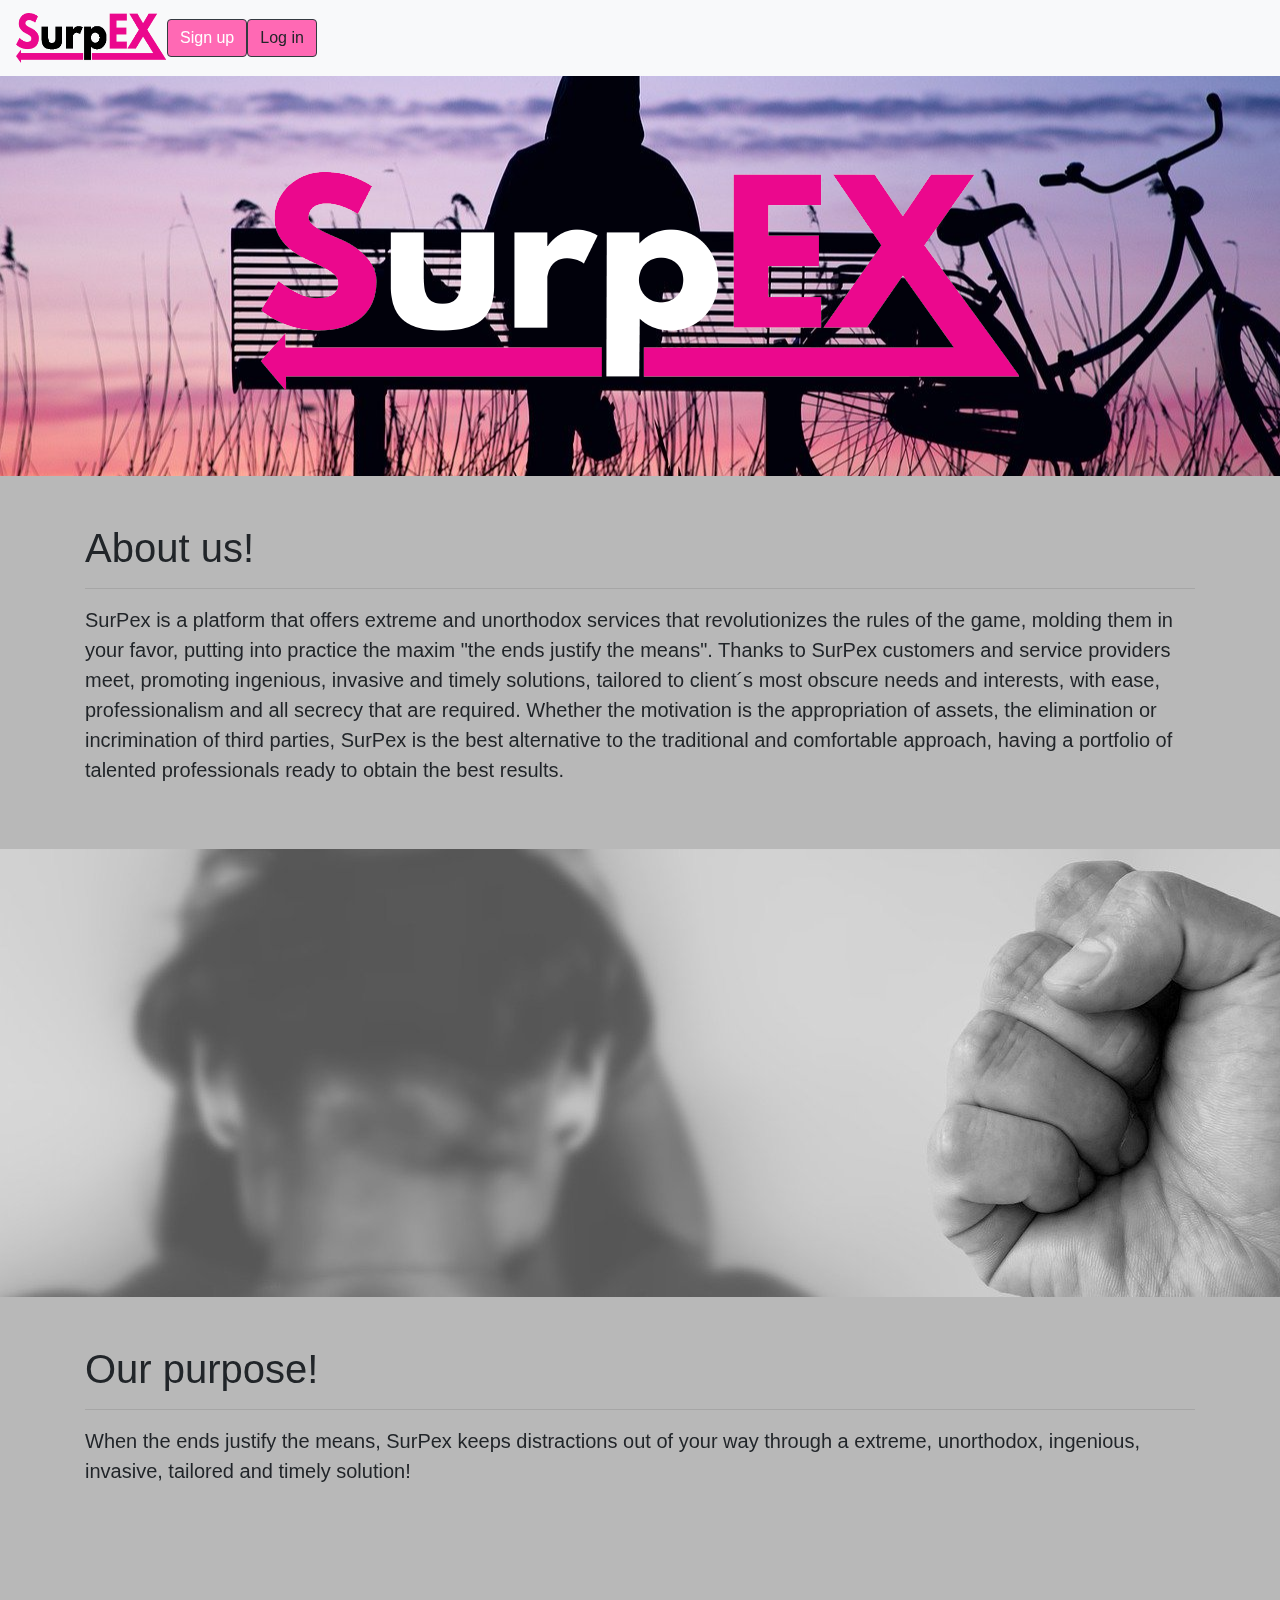
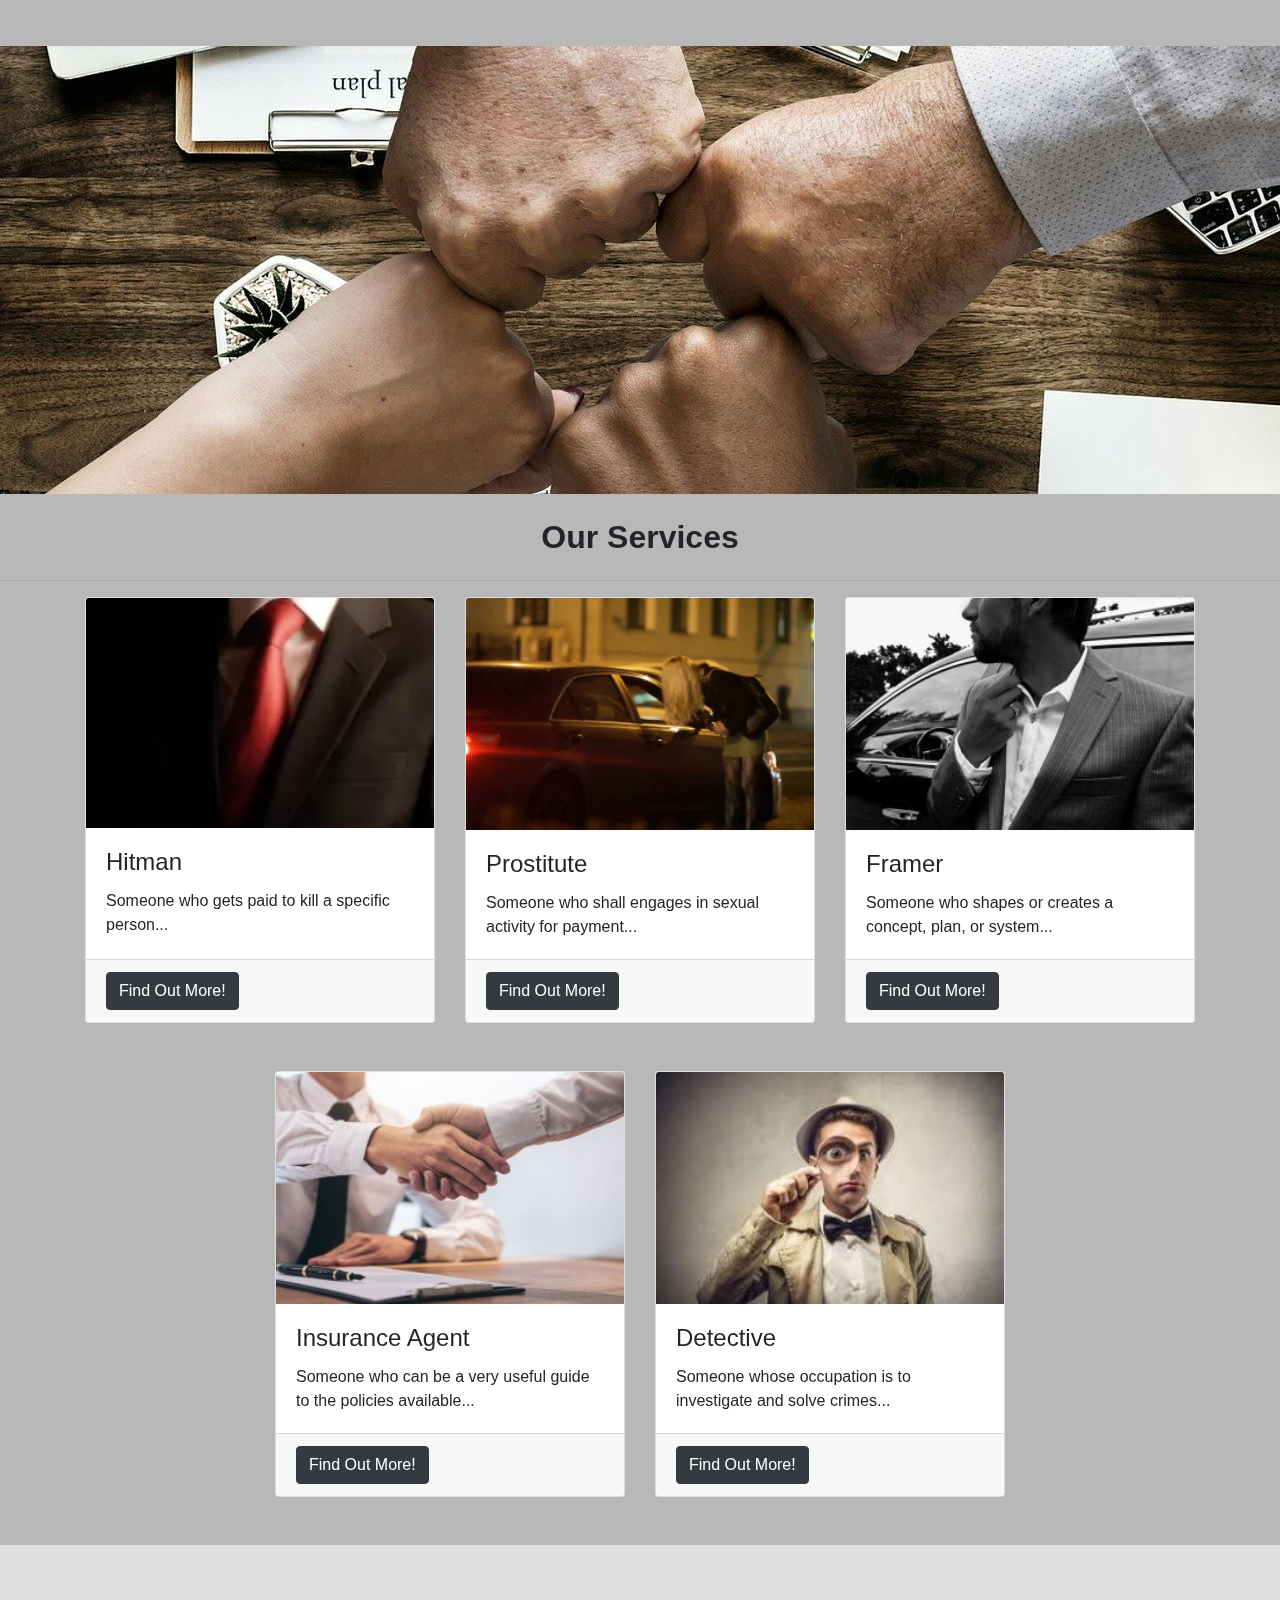
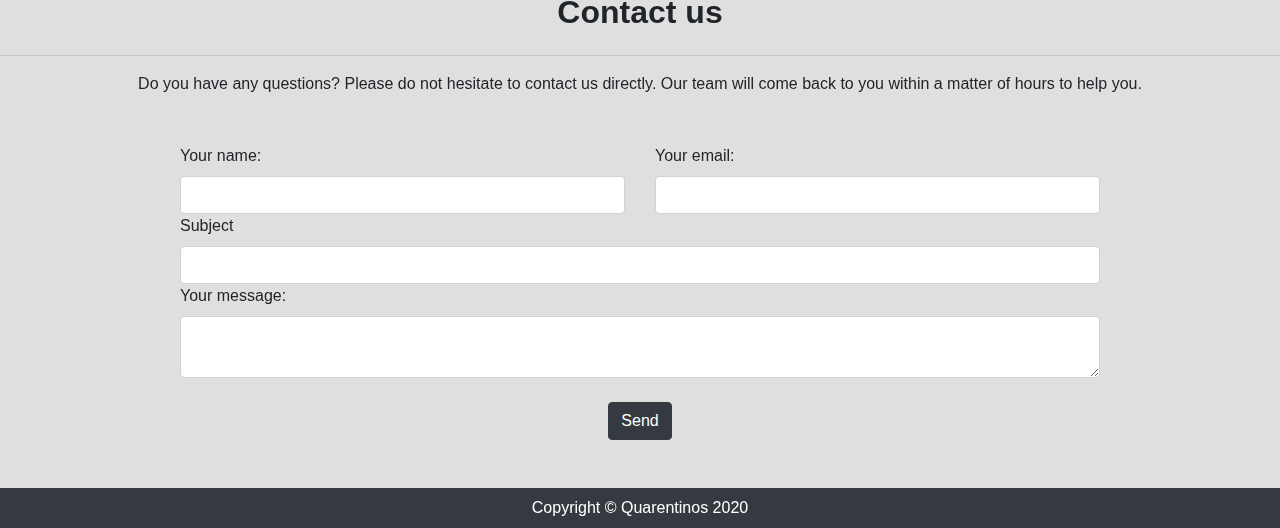
==== src/main/webapp/WEB-INF/templates/index.html @ a9e64e6f "Registration view and thymeleaf implementation" ====
<!DOCTYPE html>
<html lang="en"
      xmlns:th="http://www.thymeleaf.org">

<head>


    <title>SurpEx</title>

    <link rel="stylesheet" href="https://stackpath.bootstrapcdn.com/bootstrap/4.3.1/css/bootstrap.min.css"
          integrity="sha384-ggOyR0iXCbMQv3Xipma34MD+dH/1fQ784/j6cY/iJTQUOhcWr7x9JvoRxT2MZw1T" crossorigin="anonymous">
    <link rel="stylesheet" type="text/css" href="css/style.css" />
    <script src="https://code.jquery.com/jquery-3.3.1.slim.min.js"
            integrity="sha384-q8i/X+965DzO0rT7abK41JStQIAqVgRVzpbzo5smXKp4YfRvH+8abtTE1Pi6jizo"
            crossorigin="anonymous"></script>
    <script src="https://cdnjs.cloudflare.com/ajax/libs/popper.js/1.14.7/umd/popper.min.js"
            integrity="sha384-UO2eT0CpHqdSJQ6hJty5KVphtPhzWj9WO1clHTMGa3JDZwrnQq4sF86dIHNDz0W1"
            crossorigin="anonymous"></script>
    <script src="https://stackpath.bootstrapcdn.com/bootstrap/4.3.1/js/bootstrap.min.js"
            integrity="sha384-JjSmVgyd0p3pXB1rRibZUAYoIIy6OrQ6VrjIEaFf/nJGzIxFDsf4x0xIM+B07jRM"
            crossorigin="anonymous"></script>
</head>

<body>

    <!--Music-->
    <audio id="music" autoplay="true" loop="true">
        <source src="resources/musica.mp3" type="audio/mpeg">
    </audio>

    <video autoplay muted loop id="myVideo">
        <source src="resources/index.mp4" type="video/mp4">
    </video>
    <!--Nav bar-->
    <nav class="navbar navbar-expand-lg navbar-light bg-light static-top">
        <a class="navbar-brand" href="#">
            <img src="resources/logo_nav_black.png" alt="logo_nav" width="150px" height="50px">
        </a>
        <div class="row justify-content-right ">
            <ul class="navbar-nav ml-auto">
                <li class="nav-item">
                    <button class="btn btn-dark" type="submit" style="background-color: hotpink;" th:href="@{${signUpUrl}+'register'}">Sign up</button>
                </li>
                <li class="nav-item">
                    <a class="btn btn-dark" type="submit" style="background-color: hotpink;" th:href="@{${url}+'login'}" >Log in</a>
                </li>
            </ul>
        </div>
    </nav>

    <!--Head 01-->
    <header class="py-5 bg-image-full" style="background-image: url('resources/h1bg.jpg'); background-position: 50%;">
        <br><br>
        <img class="img-fluid d-block mx-auto" src="resources/logo_head.png" alt="">
    </header>
    <section class="py-5" style="height: -500px;">
        <div class="container">
            <h1>About us!</h1>
            <hr>
            <p class="lead"> SurPex is a platform that offers extreme and unorthodox services that revolutionizes the
                rules of the
                game, molding them in your favor, putting into practice the maxim "the ends justify the means".
                Thanks to SurPex customers and service providers meet, promoting ingenious, invasive and timely
                solutions, tailored to client´s most obscure needs and interests, with ease, professionalism and all
                secrecy that are required.
                Whether the motivation is the appropriation of assets, the elimination or incrimination of third
                parties, SurPex is the best alternative to the traditional and comfortable approach, having a portfolio
                of talented professionals ready to obtain the best results.
            </p>
        </div>
    </section>

    <!--Head 02-->
    <section class="py-4 bg-image-full" style="background-image: url('resources/h2bg.jpg'); background-position: 50%;">

        <div style="height: 400px;"></div>
    </section>
    <section class="py-5" style="height: -500px;">
        <div class="container">
            <h1>Our purpose!</h1>
            <hr>
            <p class="lead">
                When the ends justify the means, SurPex keeps distractions out of your way through a extreme,
                unorthodox, ingenious, invasive, tailored and timely solution!
            </p>
            <br><br><br><br>
        </div>
    </section>
    <section class="py-4 bg-image-full" style="background-image: url('resources/h3bg.jpg'); background-position: 50%;">
        <div style="height: 400px;"></div>
    </section>

    <!--Services Roles-->
    <h2 class="h1-responsive font-weight-bold text-center my-4">Our Services</h2>
    <hr>
    <div class="container">
        <div class="row justify-content-center">
            <div class="col-md-4 mb-5">
                <div class="card h-100">
                    <img class="card-img-top" src="resources/card_hitman.webp" alt="">
                    <div class="card-body">
                        <h4 class="card-title">Hitman</h4>
                        <p class="card-text">Someone who gets paid to kill a specific person...</p>
                    </div>
                    <div class="card-footer">
                        <a href="#" class="btn btn-dark">Find Out More!</a>
                    </div>
                </div>
            </div>
            <div class="col-md-4 mb-5">
                <div class="card h-100">
                    <img class="card-img-top" src="resources/card_prostitue.png" alt="">
                    <div class="card-body">
                        <h4 class="card-title">Prostitute</h4>
                        <p class="card-text">Someone who shall engages in sexual activity for
                            payment...</p>
                    </div>
                    <div class="card-footer">
                        <a href="#" class="btn btn-dark">Find Out More!</a>
                    </div>
                </div>
            </div>
            <div class="col-md-4 mb-5">
                <div class="card h-100">
                    <img class="card-img-top" src="resources/card_framer.jpg" alt="">
                    <div class="card-body">
                        <h4 class="card-title">Framer</h4>
                        <p class="card-text">Someone who shapes or creates a concept, plan, or system...</p>
                    </div>
                    <div class="card-footer">
                        <a href="#" class="btn btn-dark">Find Out More!</a>
                    </div>
                </div>
            </div>
            <div class="col-md-4 mb-5">
                <div class="card h-100">
                    <img class="card-img-top" src="resources/card_insurance.jpg" alt="">
                    <div class="card-body">
                        <h4 class="card-title">Insurance Agent</h4>
                        <p class="card-text">Someone who can be a very useful guide to the policies available...</p>
                    </div>
                    <div class="card-footer">
                        <a href="#" class="btn btn-dark">Find Out More!</a>
                    </div>
                </div>
            </div>
            <div class="col-md-4 mb-5">
                <div class="card h-100">
                    <img class="card-img-top" src="resources/card_detective.jpg" alt="">
                    <div class="card-body">
                        <h4 class="card-title">Detective</h4>
                        <p class="card-text">Someone whose occupation is to investigate and solve crimes...</p>
                    </div>
                    <div class="card-footer">
                        <a href="#" class="btn btn-dark">Find Out More!</a>
                    </div>
                </div>
            </div>
        </div>
    </div>

    <!--Contact us-->
    </section>

    <section class="py-4 bg-image-full" style="background-color: rgba(255, 255, 255, 0.550);">
        <section class="mb-4">
            <h2 class="h1-responsive font-weight-bold text-center my-4">Contact us</h2>
            <hr>
            <p class="text-center w-responsive mx-auto mb-5">Do you have any questions? Please do not hesitate to
                contact us directly. Our team will come back to you within
                a matter of hours to help you.</p>
        </section>

        <div class="container">
            <div class="row justify-content-center">
                <div class="col-md-10 mb-md-0 mb-5">
                    <form id="contact-form" name="contact-form" action="mail.php" method="POST">
                        <div class="row">
                            <div class="col-md-6">
                                <div class="md-form mb-0">
                                    <label for="name" class="">Your name:</label>
                                    <input type="text" id="name" name="name" class="form-control">
                                </div>
                            </div>
                            <div class="col-md-6">
                                <div class="md-form mb-0">
                                    <label for="email" class="">Your email:</label>
                                    <input type="text" id="email" name="email" class="form-control">
                                </div>
                            </div>
                        </div>
                        <div class="row">
                            <div class="col-md-12">
                                <div class="md-form mb-0">
                                    <label for="subject" class="">Subject</label>
                                    <input type="text" id="subject" name="subject" class="form-control">
                                </div>
                            </div>
                        </div>
                        <div class="row">
                            <div class="col-md-12">
                                <div class="md-form">
                                    <label for="message">Your message:</label>
                                    <textarea type="text" id="message" name="message" rows="2"
                                        class="form-control md-textarea"></textarea>
                                </div>
                            </div>
                        </div>
                    </form>
                    <br>
                    <div class="text-center text-md-center">
                        <a class="btn btn-dark" style="color:white;"
                            onclick="document.getElementById('contact-form').submit();">Send</a>
                    </div>
                    <div class="status"></div>
                    <br>
                </div>
            </div>
        </div>
    </section>

    <!--Copyright footer -->
    <footer class="py-2 bg-dark">
        <div class="container">
            <p class="m-0 text-center" style="color: white;">Copyright &copy; Quarentinos 2020</p>
        </div>
    </footer>

    <!--JS Scripts Dependencies-->
    <script src="js/music.js"></script>
    <script src="https://code.jquery.com/jquery-3.4.1.js"></script>
    <script src="js/bg.js"></script>
</body>

</html>
---- src/main/webapp/WEB-INF/templates/css/style.css ----
#myVideo {
    position: fixed;
    right: 0;
    bottom: 0;
    min-width: 100%;
    min-height: 100%;
    z-index: -100;
}



body,
html {
 
  background: rgba(0, 0, 0, 0.150) !important;
}

header {
    position: relative;
    background-color: rgba(0, 0, 0, 0.725);
    height: 100px;
    min-height: 25rem;
    width: 100%;
    overflow: hidden;
  }
     
  header .overlay {
    position: absolute;
    top: 0;
    left: 0;
    height: 100%;
    width: 100%;
    background-color: black;
    opacity: 0.5;
    z-index: 1;
  }
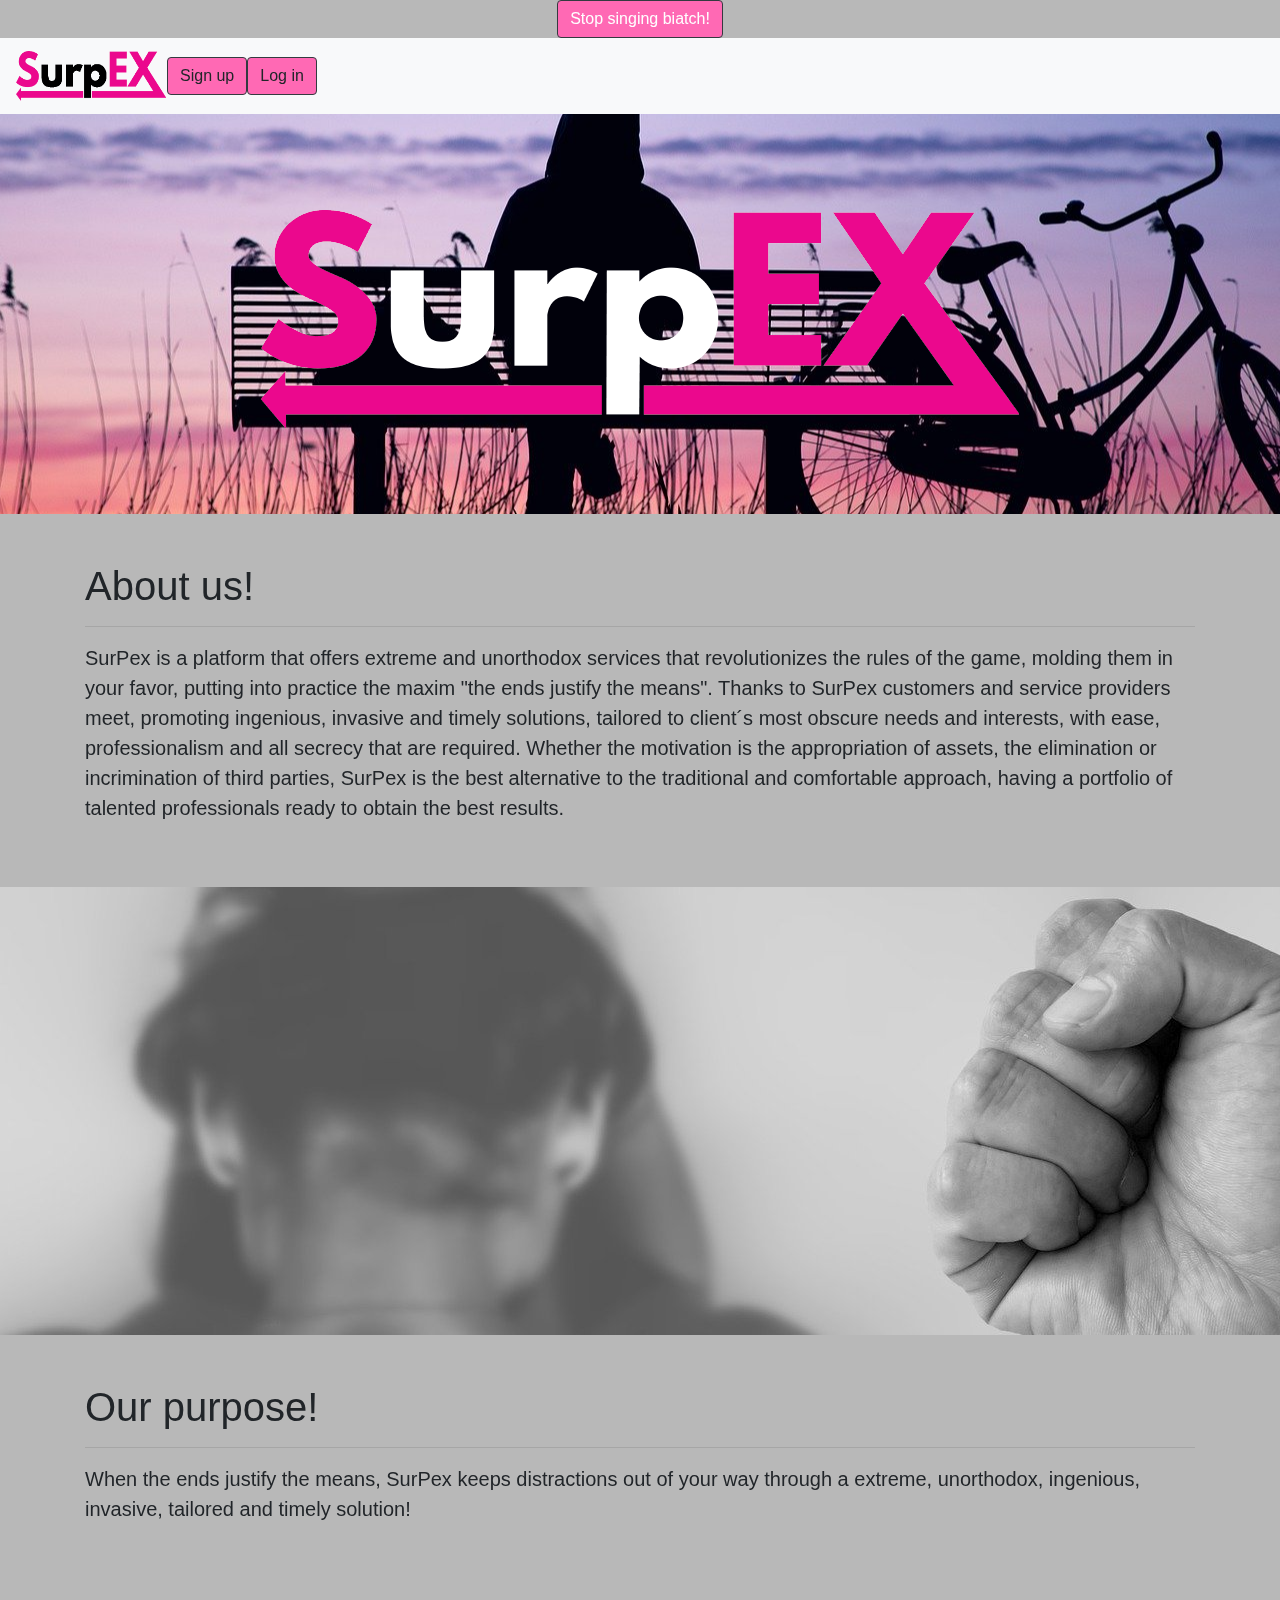
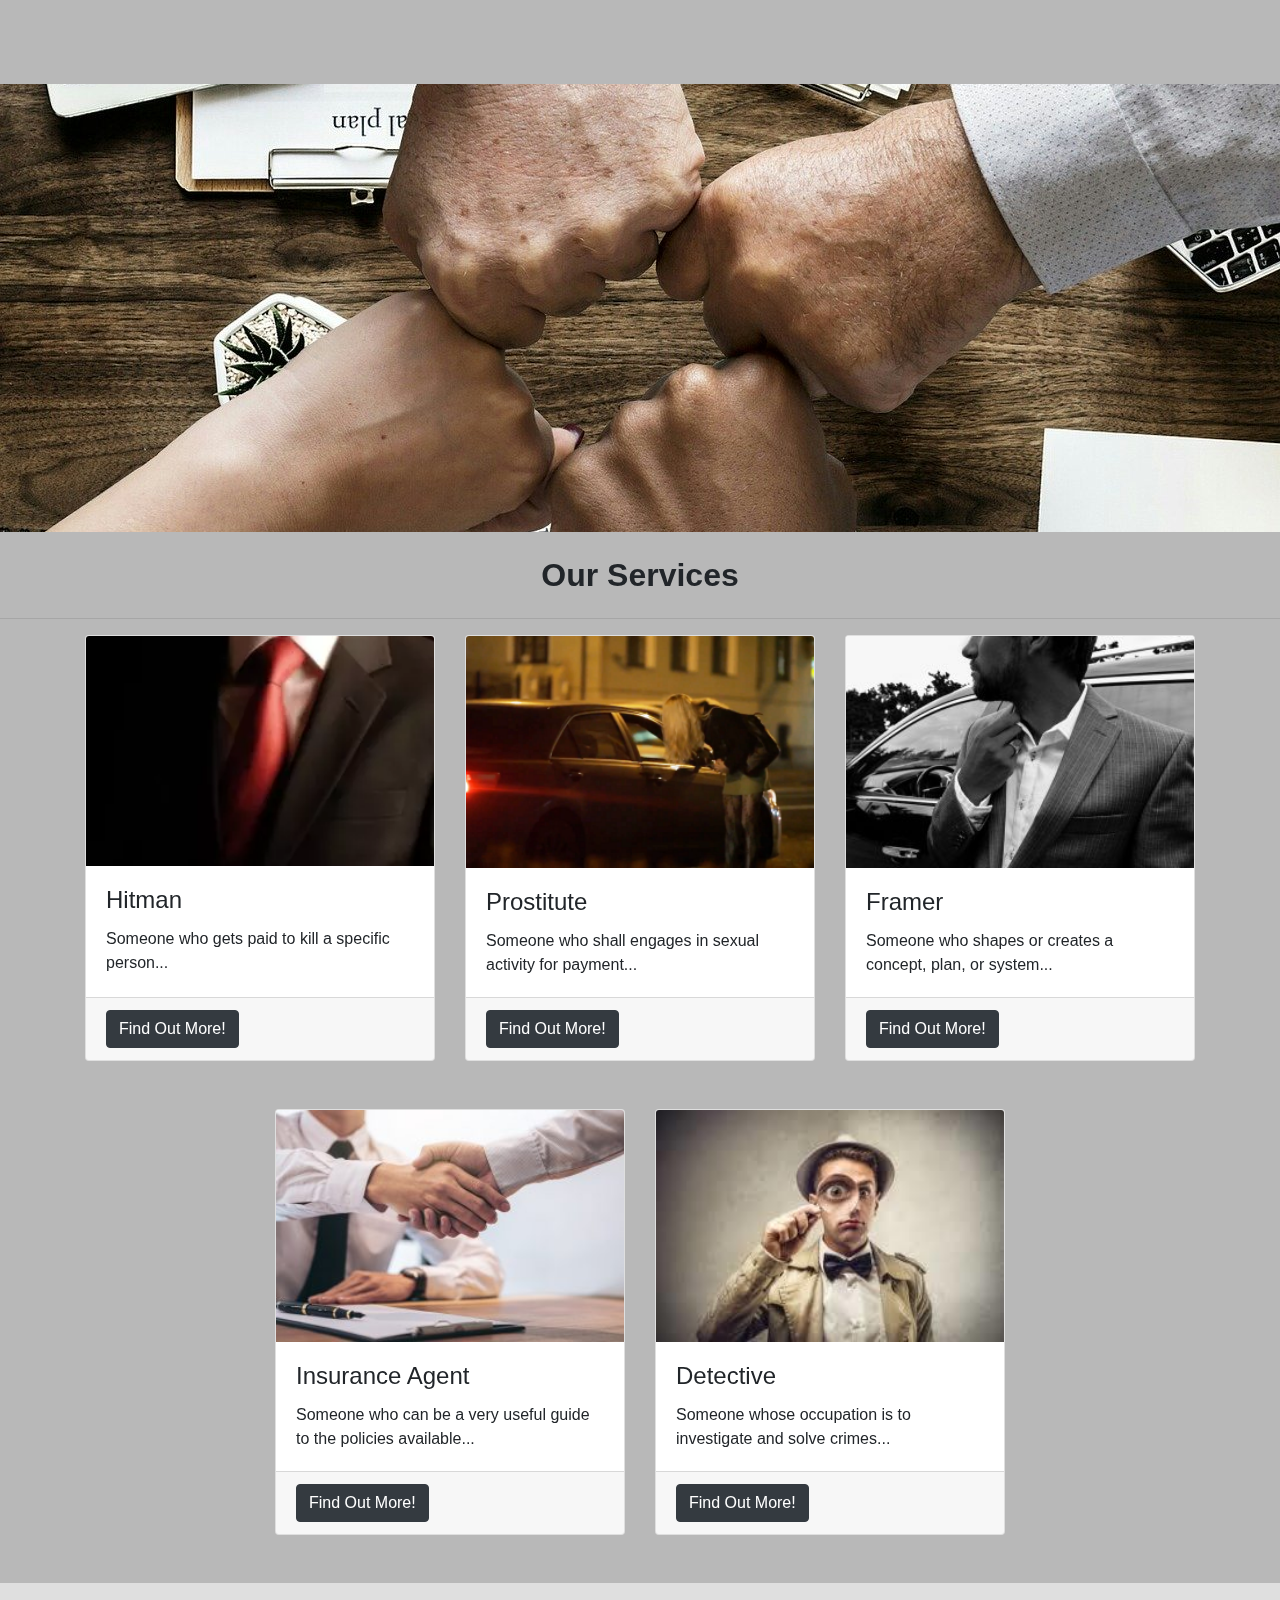
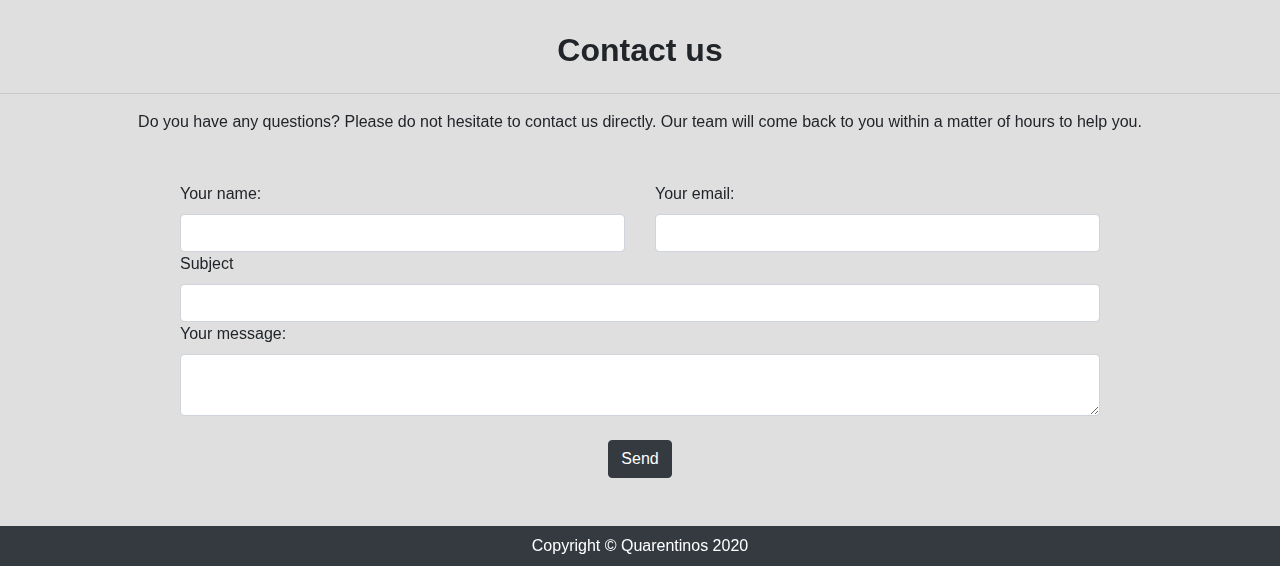
==== commit 6dcf1fbf: "credentials authenticathion implemented and tested" ====
--- a/src/main/webapp/WEB-INF/templates/index.html
+++ b/src/main/webapp/WEB-INF/templates/index.html
@@ -27,6 +27,10 @@
     <audio id="music" autoplay="true" loop="true">
         <source src="resources/musica.mp3" type="audio/mpeg">
     </audio>
+    <div class="d-flex justify-content-center">
+        <a href="#" class="btn btn-dark" onClick="togglePlay()" style="background-color: hotpink;">Stop singing
+            biatch!</a>
+    </div>
 
     <video autoplay muted loop id="myVideo">
         <source src="resources/index.mp4" type="video/mp4">
@@ -39,7 +43,7 @@
         <div class="row justify-content-right ">
             <ul class="navbar-nav ml-auto">
                 <li class="nav-item">
-                    <button class="btn btn-dark" type="submit" style="background-color: hotpink;" th:href="@{${signUpUrl}+'register'}">Sign up</button>
+                    <a class="btn btn-dark" type="submit" style="background-color: hotpink;" th:href="@{${signUpUrl}+'register'}">Sign up</a>
                 </li>
                 <li class="nav-item">
                     <a class="btn btn-dark" type="submit" style="background-color: hotpink;" th:href="@{${url}+'login'}" >Log in</a>
@@ -227,6 +231,7 @@
     </footer>
 
     <!--JS Scripts Dependencies-->
+    <script src="js/music_button.js"></script>
     <script src="js/music.js"></script>
     <script src="https://code.jquery.com/jquery-3.4.1.js"></script>
     <script src="js/bg.js"></script>
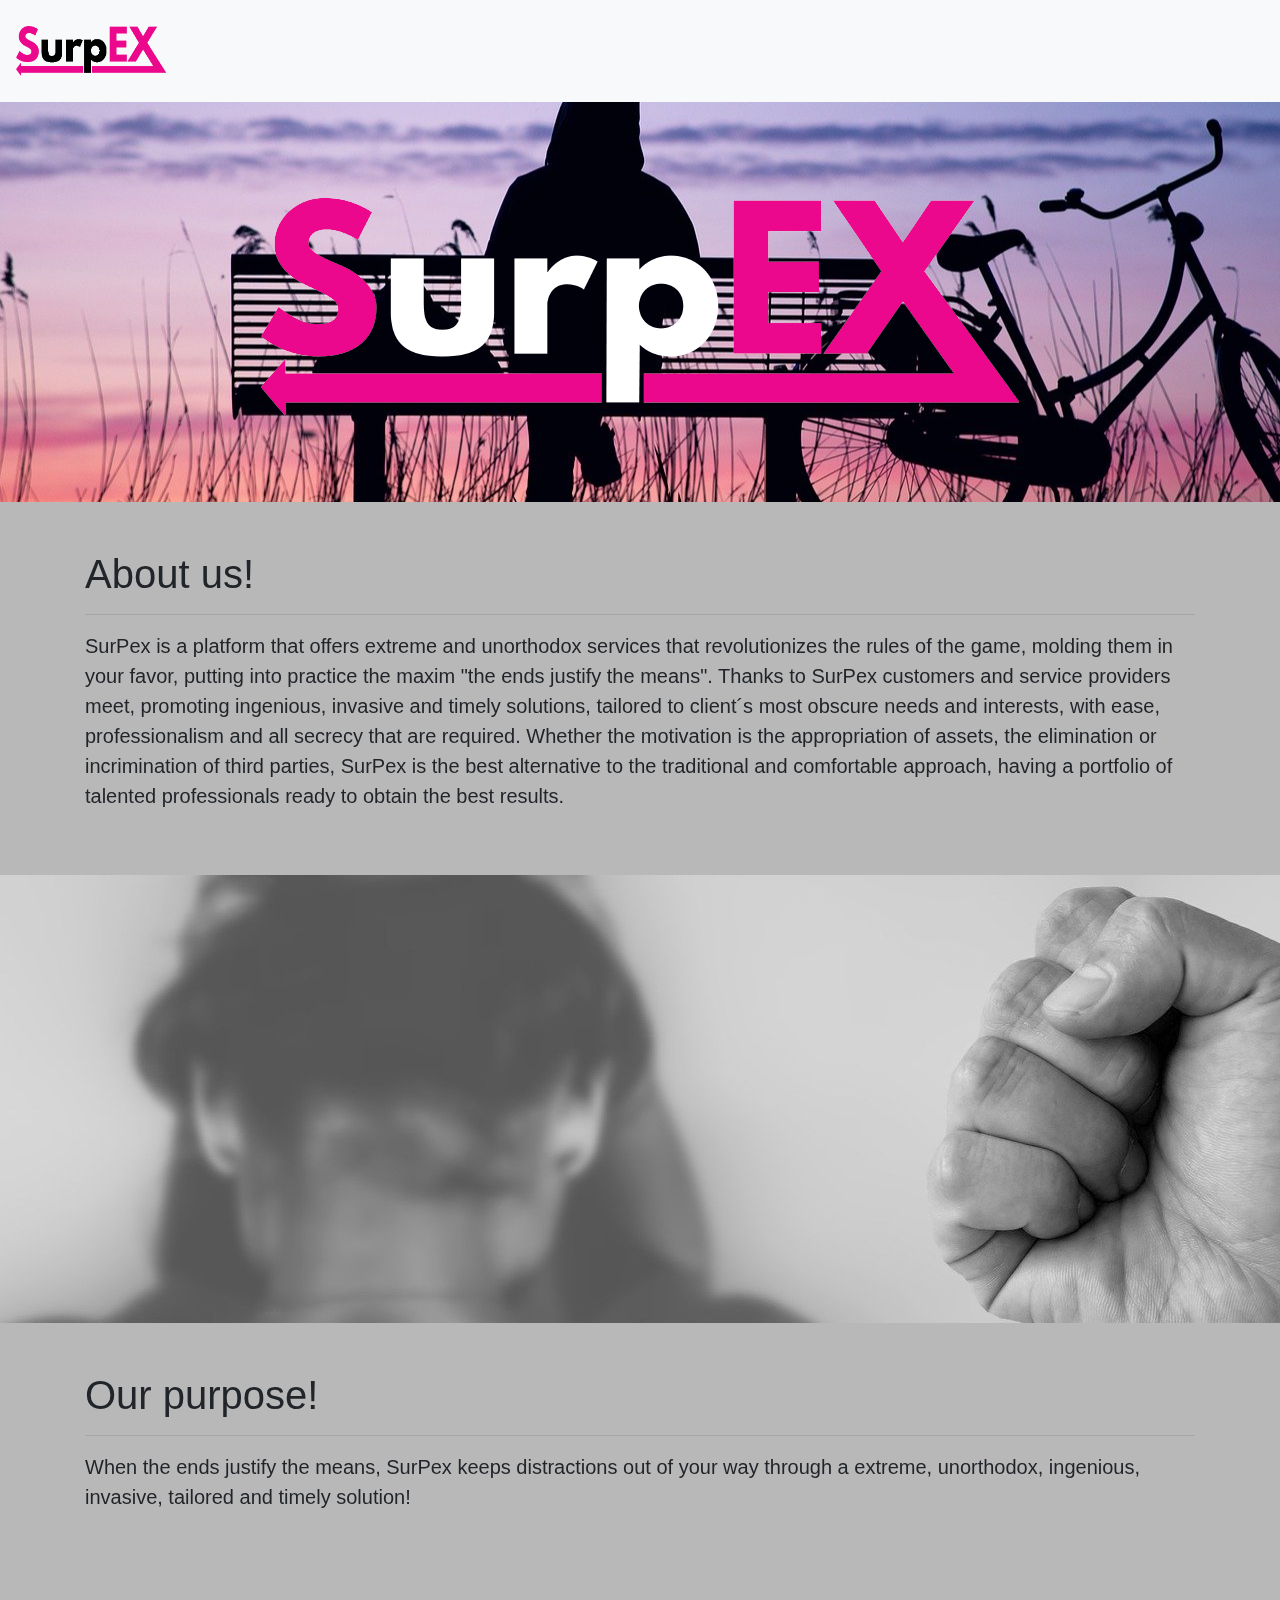
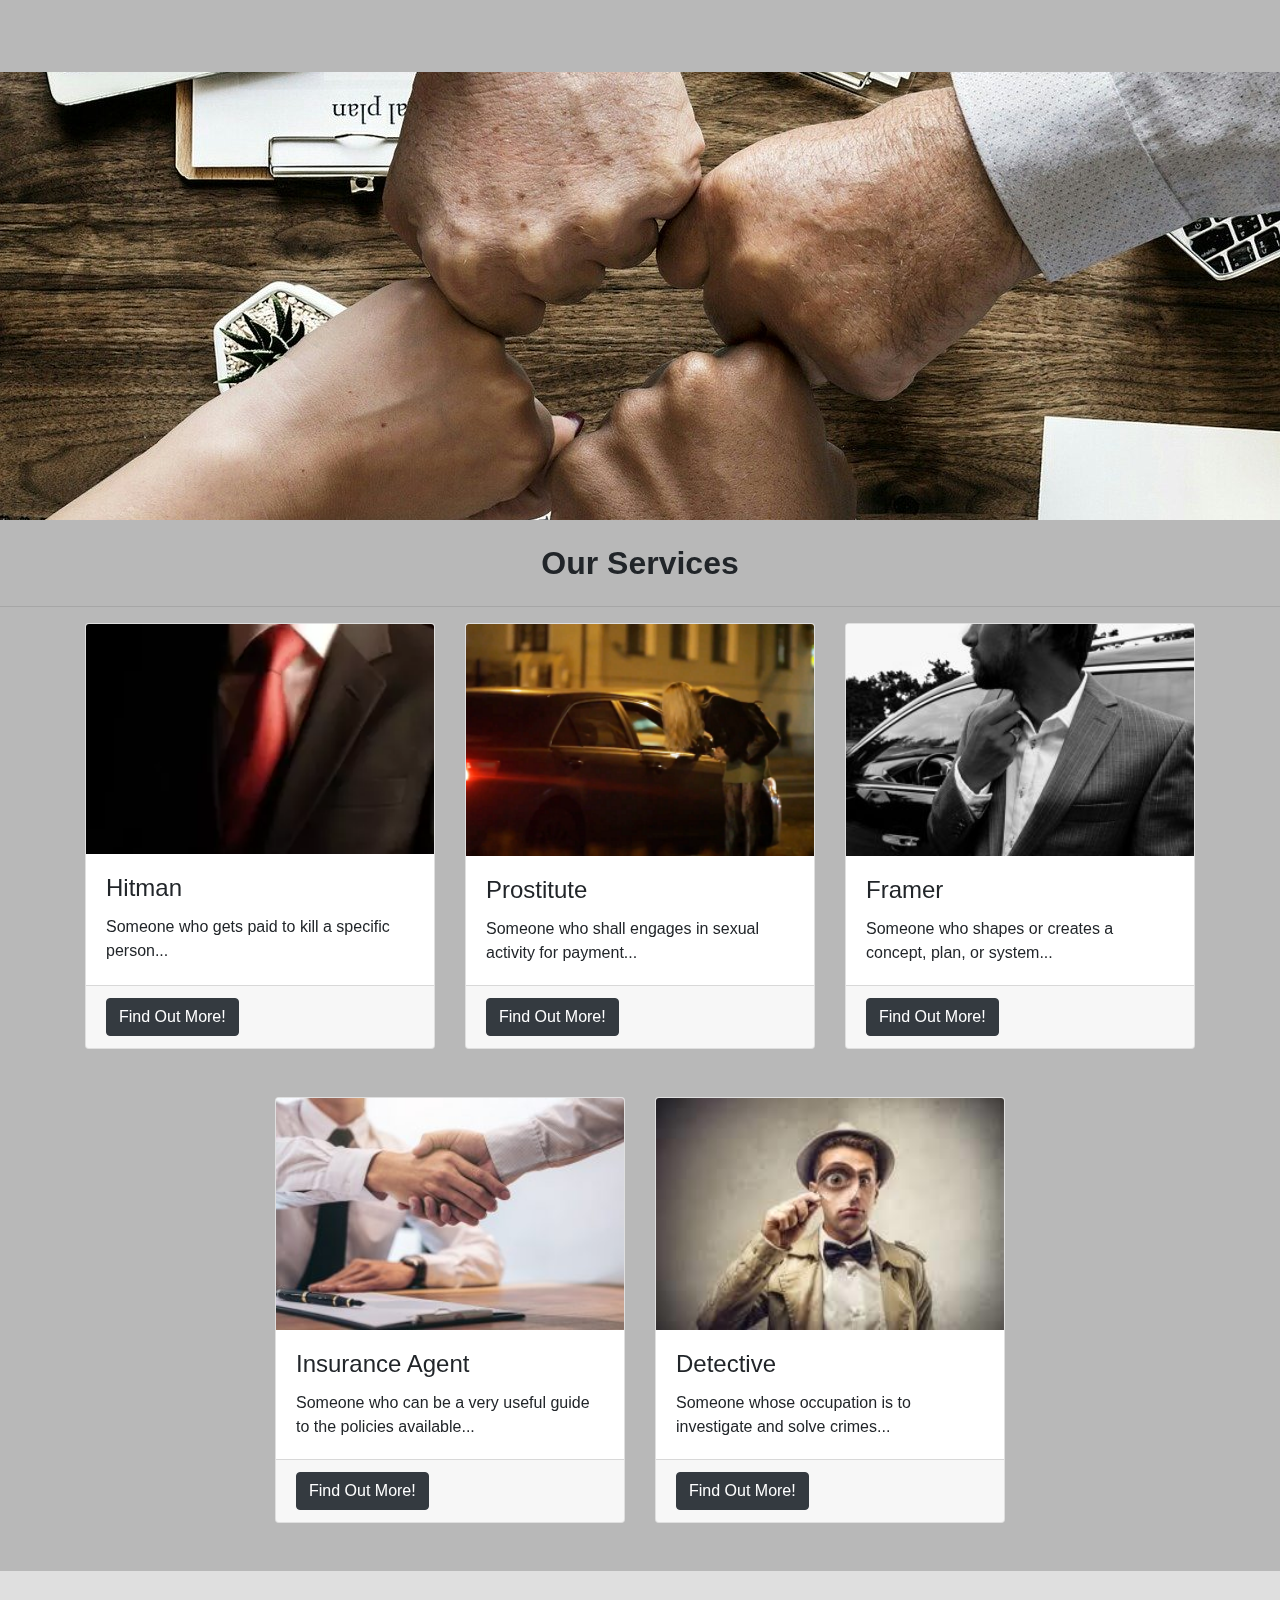
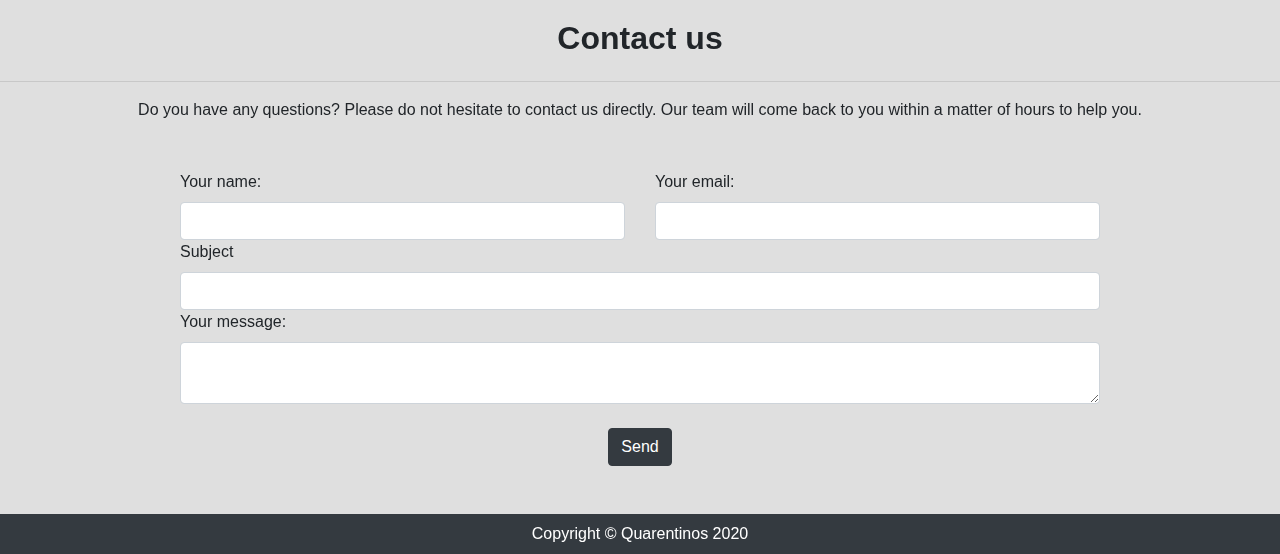
==== commit 113769bf: "buttons allignment and minor changes in colors contrast" ====
--- a/src/main/webapp/WEB-INF/templates/index.html
+++ b/src/main/webapp/WEB-INF/templates/index.html
@@ -9,7 +9,7 @@
 
     <link rel="stylesheet" href="https://stackpath.bootstrapcdn.com/bootstrap/4.3.1/css/bootstrap.min.css"
           integrity="sha384-ggOyR0iXCbMQv3Xipma34MD+dH/1fQ784/j6cY/iJTQUOhcWr7x9JvoRxT2MZw1T" crossorigin="anonymous">
-    <link rel="stylesheet" type="text/css" href="css/style.css" />
+    <link rel="stylesheet" type="text/css" href="css/style.css"/>
     <script src="https://code.jquery.com/jquery-3.3.1.slim.min.js"
             integrity="sha384-q8i/X+965DzO0rT7abK41JStQIAqVgRVzpbzo5smXKp4YfRvH+8abtTE1Pi6jizo"
             crossorigin="anonymous"></script>
@@ -23,218 +23,233 @@
 
 <body>
 
-    <!--Music-->
-    <audio id="music" autoplay="true" loop="true">
-        <source src="resources/musica.mp3" type="audio/mpeg">
-    </audio>
-    <div class="d-flex justify-content-center">
-        <a href="#" class="btn btn-dark" onClick="togglePlay()" style="background-color: hotpink;">Stop singing
-            biatch!</a>
-    </div>
-
-    <video autoplay muted loop id="myVideo">
-        <source src="resources/index.mp4" type="video/mp4">
-    </video>
-    <!--Nav bar-->
-    <nav class="navbar navbar-expand-lg navbar-light bg-light static-top">
-        <a class="navbar-brand" href="#">
-            <img src="resources/logo_nav_black.png" alt="logo_nav" width="150px" height="50px">
-        </a>
-        <div class="row justify-content-right ">
+<!--Music-->
+<audio id="music" autoplay="true" loop="true">
+    <source src="resources/musica.mp3" type="audio/mpeg">
+</audio>
+
+
+<video autoplay muted loop id="myVideo">
+    <source src="resources/index.mp4" type="video/mp4">
+</video>
+<!--Nav bar-->
+<nav class="navbar navbar-expand-lg navbar-light bg-light static-top">
+
+
+    <a class="navbar-brand" href="#">
+        <img src="resources/logo_nav_black.png" alt="logo_nav" width="150px" height="50px">
+    </a>
+    <div class="d-flex justify-content-left ">
+        <div>
             <ul class="navbar-nav ml-auto">
                 <li class="nav-item">
-                    <a class="btn btn-dark" type="submit" style="background-color: hotpink;" th:href="@{${signUpUrl}+'register'}">Sign up</a>
-                </li>
-                <li class="nav-item">
-                    <a class="btn btn-dark" type="submit" style="background-color: hotpink;" th:href="@{${url}+'login'}" >Log in</a>
+                    <a class="btn btn-dark" style="margin-left:1375px; margin-right: 10px" type="submit"
+                       th:href="@{${signUpUrl}+'register'}">Sign up</a>
                 </li>
             </ul>
         </div>
-    </nav>
-
-    <!--Head 01-->
-    <header class="py-5 bg-image-full" style="background-image: url('resources/h1bg.jpg'); background-position: 50%;">
-        <br><br>
-        <img class="img-fluid d-block mx-auto" src="resources/logo_head.png" alt="">
-    </header>
-    <section class="py-5" style="height: -500px;">
-        <div class="container">
-            <h1>About us!</h1>
-            <hr>
-            <p class="lead"> SurPex is a platform that offers extreme and unorthodox services that revolutionizes the
-                rules of the
-                game, molding them in your favor, putting into practice the maxim "the ends justify the means".
-                Thanks to SurPex customers and service providers meet, promoting ingenious, invasive and timely
-                solutions, tailored to client´s most obscure needs and interests, with ease, professionalism and all
-                secrecy that are required.
-                Whether the motivation is the appropriation of assets, the elimination or incrimination of third
-                parties, SurPex is the best alternative to the traditional and comfortable approach, having a portfolio
-                of talented professionals ready to obtain the best results.
-            </p>
-        </div>
+        <div>
+            <ul class="navbar-nav ml-auto">
+                <li class="nav-item">
+                    <a class="btn btn-dark" type="submit" style="margin-right: 10px" th:href="@{${url}+'login'}">Log in</a>
+                </li>
+            </ul>
+        </div>
+        <div>
+            <ul class="navbar-nav ml-auto">
+                <li class="nav-item">
+                    <a href="#" class="btn btn-dark" onClick="togglePlay()">Stop singing
+                        biatch!</a>
+                </li>
+            </ul>
+        </div>
+
+    </div>
+</nav>
+
+<!--Head 01-->
+<header class="py-5 bg-image-full" style="background-image: url('resources/h1bg.jpg'); background-position: 50%;">
+    <br><br>
+    <img class="img-fluid d-block mx-auto" src="resources/logo_head.png" alt="">
+</header>
+<section class="py-5" style="height: -500px;">
+    <div class="container">
+        <h1>About us!</h1>
+        <hr>
+        <p class="lead"> SurPex is a platform that offers extreme and unorthodox services that revolutionizes the
+            rules of the
+            game, molding them in your favor, putting into practice the maxim "the ends justify the means".
+            Thanks to SurPex customers and service providers meet, promoting ingenious, invasive and timely
+            solutions, tailored to client´s most obscure needs and interests, with ease, professionalism and all
+            secrecy that are required.
+            Whether the motivation is the appropriation of assets, the elimination or incrimination of third
+            parties, SurPex is the best alternative to the traditional and comfortable approach, having a portfolio
+            of talented professionals ready to obtain the best results.
+        </p>
+    </div>
+</section>
+
+<!--Head 02-->
+<section class="py-4 bg-image-full" style="background-image: url('resources/h2bg.jpg'); background-position: 50%;">
+
+    <div style="height: 400px;"></div>
+</section>
+<section class="py-5" style="height: -500px;">
+    <div class="container">
+        <h1>Our purpose!</h1>
+        <hr>
+        <p class="lead">
+            When the ends justify the means, SurPex keeps distractions out of your way through a extreme,
+            unorthodox, ingenious, invasive, tailored and timely solution!
+        </p>
+        <br><br><br><br>
+    </div>
+</section>
+<section class="py-4 bg-image-full" style="background-image: url('resources/h3bg.jpg'); background-position: 50%;">
+    <div style="height: 400px;"></div>
+</section>
+
+<!--Services Roles-->
+<h2 class="h1-responsive font-weight-bold text-center my-4">Our Services</h2>
+<hr>
+<div class="container">
+    <div class="row justify-content-center">
+        <div class="col-md-4 mb-5">
+            <div class="card h-100">
+                <img class="card-img-top" src="resources/card_hitman.webp" alt="">
+                <div class="card-body">
+                    <h4 class="card-title">Hitman</h4>
+                    <p class="card-text">Someone who gets paid to kill a specific person...</p>
+                </div>
+                <div class="card-footer">
+                    <a href="#" class="btn btn-dark">Find Out More!</a>
+                </div>
+            </div>
+        </div>
+        <div class="col-md-4 mb-5">
+            <div class="card h-100">
+                <img class="card-img-top" src="resources/card_prostitue.png" alt="">
+                <div class="card-body">
+                    <h4 class="card-title">Prostitute</h4>
+                    <p class="card-text">Someone who shall engages in sexual activity for
+                        payment...</p>
+                </div>
+                <div class="card-footer">
+                    <a href="#" class="btn btn-dark">Find Out More!</a>
+                </div>
+            </div>
+        </div>
+        <div class="col-md-4 mb-5">
+            <div class="card h-100">
+                <img class="card-img-top" src="resources/card_framer.jpg" alt="">
+                <div class="card-body">
+                    <h4 class="card-title">Framer</h4>
+                    <p class="card-text">Someone who shapes or creates a concept, plan, or system...</p>
+                </div>
+                <div class="card-footer">
+                    <a href="#" class="btn btn-dark">Find Out More!</a>
+                </div>
+            </div>
+        </div>
+        <div class="col-md-4 mb-5">
+            <div class="card h-100">
+                <img class="card-img-top" src="resources/card_insurance.jpg" alt="">
+                <div class="card-body">
+                    <h4 class="card-title">Insurance Agent</h4>
+                    <p class="card-text">Someone who can be a very useful guide to the policies available...</p>
+                </div>
+                <div class="card-footer">
+                    <a href="#" class="btn btn-dark">Find Out More!</a>
+                </div>
+            </div>
+        </div>
+        <div class="col-md-4 mb-5">
+            <div class="card h-100">
+                <img class="card-img-top" src="resources/card_detective.jpg" alt="">
+                <div class="card-body">
+                    <h4 class="card-title">Detective</h4>
+                    <p class="card-text">Someone whose occupation is to investigate and solve crimes...</p>
+                </div>
+                <div class="card-footer">
+                    <a href="#" class="btn btn-dark">Find Out More!</a>
+                </div>
+            </div>
+        </div>
+    </div>
+</div>
+
+<!--Contact us-->
+</section>
+
+<section class="py-4 bg-image-full" style="background-color: rgba(255, 255, 255, 0.550);">
+    <section class="mb-4">
+        <h2 class="h1-responsive font-weight-bold text-center my-4">Contact us</h2>
+        <hr>
+        <p class="text-center w-responsive mx-auto mb-5">Do you have any questions? Please do not hesitate to
+            contact us directly. Our team will come back to you within
+            a matter of hours to help you.</p>
     </section>
 
-    <!--Head 02-->
-    <section class="py-4 bg-image-full" style="background-image: url('resources/h2bg.jpg'); background-position: 50%;">
-
-        <div style="height: 400px;"></div>
-    </section>
-    <section class="py-5" style="height: -500px;">
-        <div class="container">
-            <h1>Our purpose!</h1>
-            <hr>
-            <p class="lead">
-                When the ends justify the means, SurPex keeps distractions out of your way through a extreme,
-                unorthodox, ingenious, invasive, tailored and timely solution!
-            </p>
-            <br><br><br><br>
-        </div>
-    </section>
-    <section class="py-4 bg-image-full" style="background-image: url('resources/h3bg.jpg'); background-position: 50%;">
-        <div style="height: 400px;"></div>
-    </section>
-
-    <!--Services Roles-->
-    <h2 class="h1-responsive font-weight-bold text-center my-4">Our Services</h2>
-    <hr>
     <div class="container">
         <div class="row justify-content-center">
-            <div class="col-md-4 mb-5">
-                <div class="card h-100">
-                    <img class="card-img-top" src="resources/card_hitman.webp" alt="">
-                    <div class="card-body">
-                        <h4 class="card-title">Hitman</h4>
-                        <p class="card-text">Someone who gets paid to kill a specific person...</p>
+            <div class="col-md-10 mb-md-0 mb-5">
+                <form id="contact-form" name="contact-form" action="mail.php" method="POST">
+                    <div class="row">
+                        <div class="col-md-6">
+                            <div class="md-form mb-0">
+                                <label for="name" class="">Your name:</label>
+                                <input type="text" id="name" name="name" class="form-control">
+                            </div>
+                        </div>
+                        <div class="col-md-6">
+                            <div class="md-form mb-0">
+                                <label for="email" class="">Your email:</label>
+                                <input type="text" id="email" name="email" class="form-control">
+                            </div>
+                        </div>
                     </div>
-                    <div class="card-footer">
-                        <a href="#" class="btn btn-dark">Find Out More!</a>
+                    <div class="row">
+                        <div class="col-md-12">
+                            <div class="md-form mb-0">
+                                <label for="subject" class="">Subject</label>
+                                <input type="text" id="subject" name="subject" class="form-control">
+                            </div>
+                        </div>
                     </div>
-                </div>
-            </div>
-            <div class="col-md-4 mb-5">
-                <div class="card h-100">
-                    <img class="card-img-top" src="resources/card_prostitue.png" alt="">
-                    <div class="card-body">
-                        <h4 class="card-title">Prostitute</h4>
-                        <p class="card-text">Someone who shall engages in sexual activity for
-                            payment...</p>
+                    <div class="row">
+                        <div class="col-md-12">
+                            <div class="md-form">
+                                <label for="message">Your message:</label>
+                                <textarea type="text" id="message" name="message" rows="2"
+                                          class="form-control md-textarea"></textarea>
+                            </div>
+                        </div>
                     </div>
-                    <div class="card-footer">
-                        <a href="#" class="btn btn-dark">Find Out More!</a>
-                    </div>
-                </div>
-            </div>
-            <div class="col-md-4 mb-5">
-                <div class="card h-100">
-                    <img class="card-img-top" src="resources/card_framer.jpg" alt="">
-                    <div class="card-body">
-                        <h4 class="card-title">Framer</h4>
-                        <p class="card-text">Someone who shapes or creates a concept, plan, or system...</p>
-                    </div>
-                    <div class="card-footer">
-                        <a href="#" class="btn btn-dark">Find Out More!</a>
-                    </div>
-                </div>
-            </div>
-            <div class="col-md-4 mb-5">
-                <div class="card h-100">
-                    <img class="card-img-top" src="resources/card_insurance.jpg" alt="">
-                    <div class="card-body">
-                        <h4 class="card-title">Insurance Agent</h4>
-                        <p class="card-text">Someone who can be a very useful guide to the policies available...</p>
-                    </div>
-                    <div class="card-footer">
-                        <a href="#" class="btn btn-dark">Find Out More!</a>
-                    </div>
-                </div>
-            </div>
-            <div class="col-md-4 mb-5">
-                <div class="card h-100">
-                    <img class="card-img-top" src="resources/card_detective.jpg" alt="">
-                    <div class="card-body">
-                        <h4 class="card-title">Detective</h4>
-                        <p class="card-text">Someone whose occupation is to investigate and solve crimes...</p>
-                    </div>
-                    <div class="card-footer">
-                        <a href="#" class="btn btn-dark">Find Out More!</a>
-                    </div>
-                </div>
-            </div>
-        </div>
-    </div>
-
-    <!--Contact us-->
-    </section>
-
-    <section class="py-4 bg-image-full" style="background-color: rgba(255, 255, 255, 0.550);">
-        <section class="mb-4">
-            <h2 class="h1-responsive font-weight-bold text-center my-4">Contact us</h2>
-            <hr>
-            <p class="text-center w-responsive mx-auto mb-5">Do you have any questions? Please do not hesitate to
-                contact us directly. Our team will come back to you within
-                a matter of hours to help you.</p>
-        </section>
-
-        <div class="container">
-            <div class="row justify-content-center">
-                <div class="col-md-10 mb-md-0 mb-5">
-                    <form id="contact-form" name="contact-form" action="mail.php" method="POST">
-                        <div class="row">
-                            <div class="col-md-6">
-                                <div class="md-form mb-0">
-                                    <label for="name" class="">Your name:</label>
-                                    <input type="text" id="name" name="name" class="form-control">
-                                </div>
-                            </div>
-                            <div class="col-md-6">
-                                <div class="md-form mb-0">
-                                    <label for="email" class="">Your email:</label>
-                                    <input type="text" id="email" name="email" class="form-control">
-                                </div>
-                            </div>
-                        </div>
-                        <div class="row">
-                            <div class="col-md-12">
-                                <div class="md-form mb-0">
-                                    <label for="subject" class="">Subject</label>
-                                    <input type="text" id="subject" name="subject" class="form-control">
-                                </div>
-                            </div>
-                        </div>
-                        <div class="row">
-                            <div class="col-md-12">
-                                <div class="md-form">
-                                    <label for="message">Your message:</label>
-                                    <textarea type="text" id="message" name="message" rows="2"
-                                        class="form-control md-textarea"></textarea>
-                                </div>
-                            </div>
-                        </div>
-                    </form>
-                    <br>
-                    <div class="text-center text-md-center">
-                        <a class="btn btn-dark" style="color:white;"
-                            onclick="document.getElementById('contact-form').submit();">Send</a>
-                    </div>
-                    <div class="status"></div>
-                    <br>
-                </div>
-            </div>
-        </div>
-    </section>
-
-    <!--Copyright footer -->
-    <footer class="py-2 bg-dark">
-        <div class="container">
-            <p class="m-0 text-center" style="color: white;">Copyright &copy; Quarentinos 2020</p>
-        </div>
-    </footer>
-
-    <!--JS Scripts Dependencies-->
-    <script src="js/music_button.js"></script>
-    <script src="js/music.js"></script>
-    <script src="https://code.jquery.com/jquery-3.4.1.js"></script>
-    <script src="js/bg.js"></script>
+                </form>
+                <br>
+                <div class="text-center text-md-center">
+                    <a class="btn btn-dark" style="color:white;"
+                       onclick="document.getElementById('contact-form').submit();">Send</a>
+                </div>
+                <div class="status"></div>
+                <br>
+            </div>
+        </div>
+    </div>
+</section>
+
+<!--Copyright footer -->
+<footer class="py-2 bg-dark">
+    <div class="container">
+        <p class="m-0 text-center" style="color: white;">Copyright &copy; Quarentinos 2020</p>
+    </div>
+</footer>
+
+<!--JS Scripts Dependencies-->
+<script src="js/music_button.js"></script>
+<script src="js/music.js"></script>
+<script src="https://code.jquery.com/jquery-3.4.1.js"></script>
+<script src="js/bg.js"></script>
 </body>
 
 </html>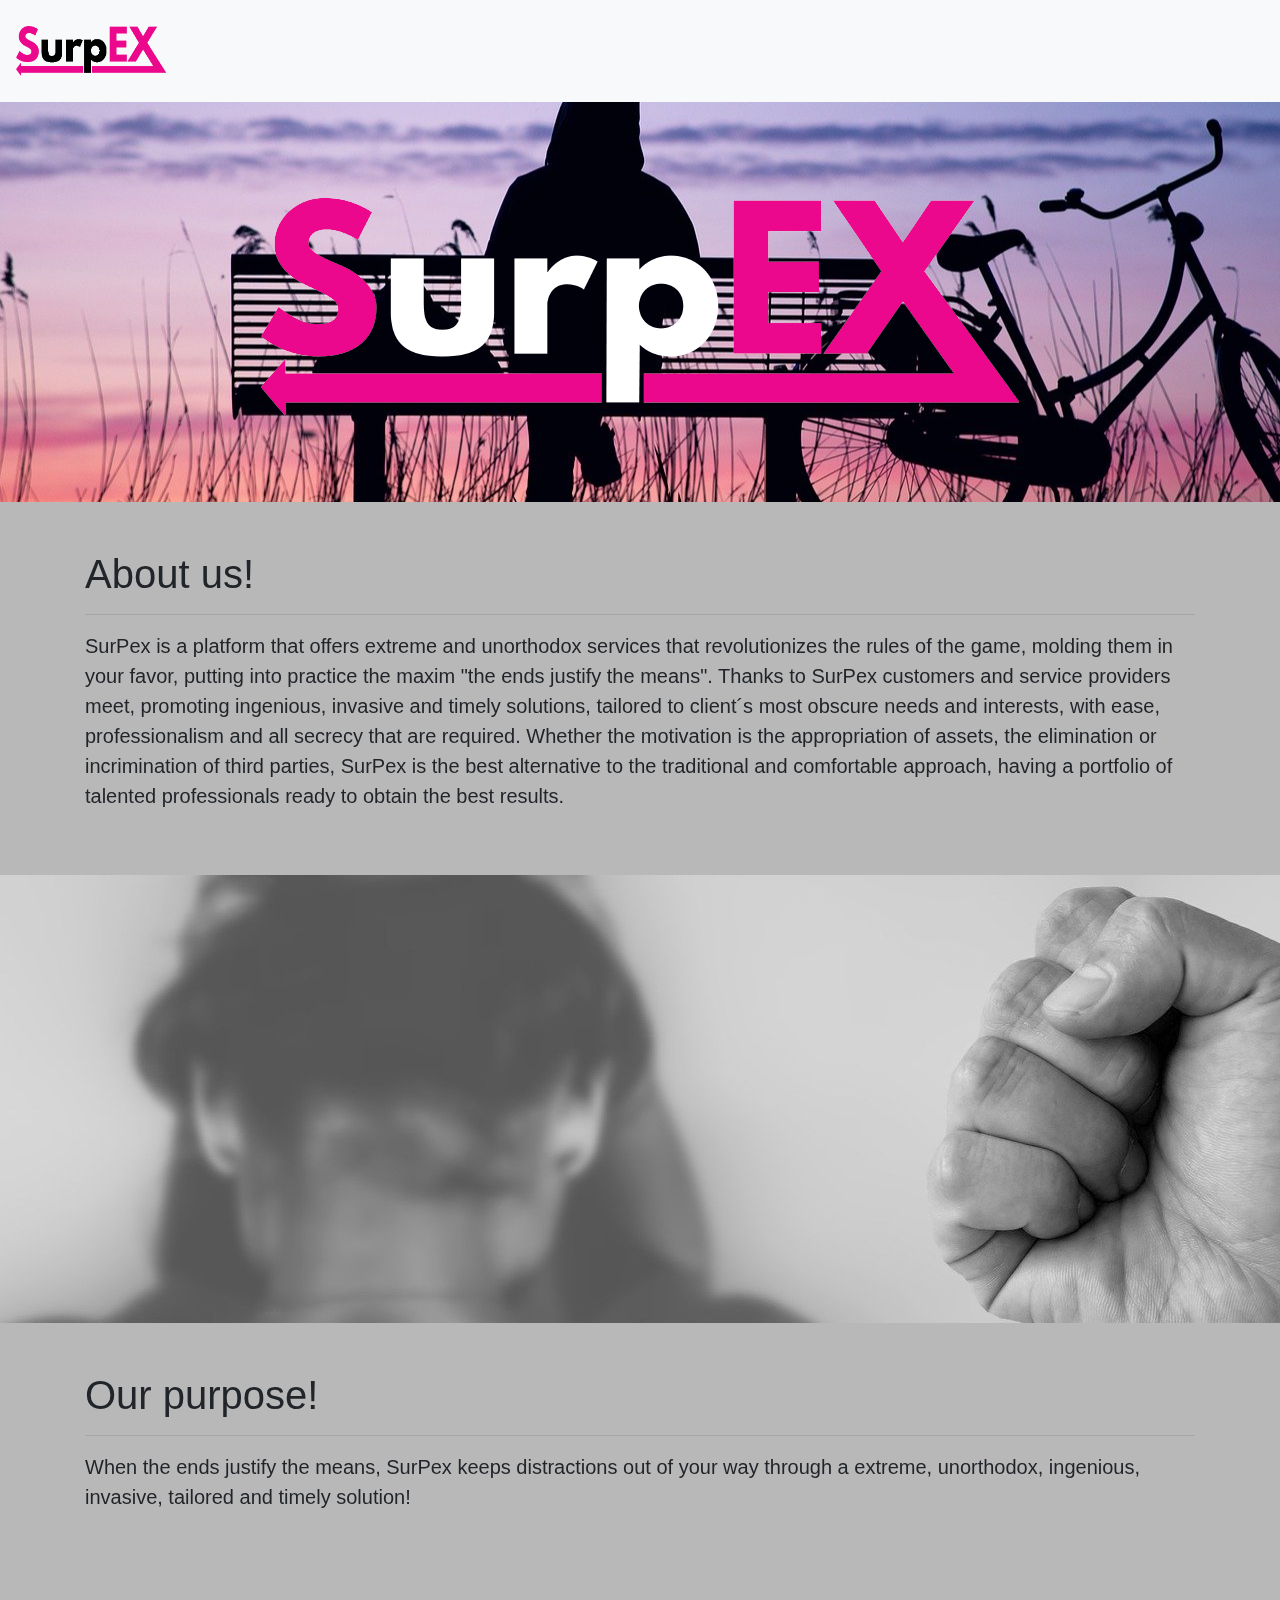
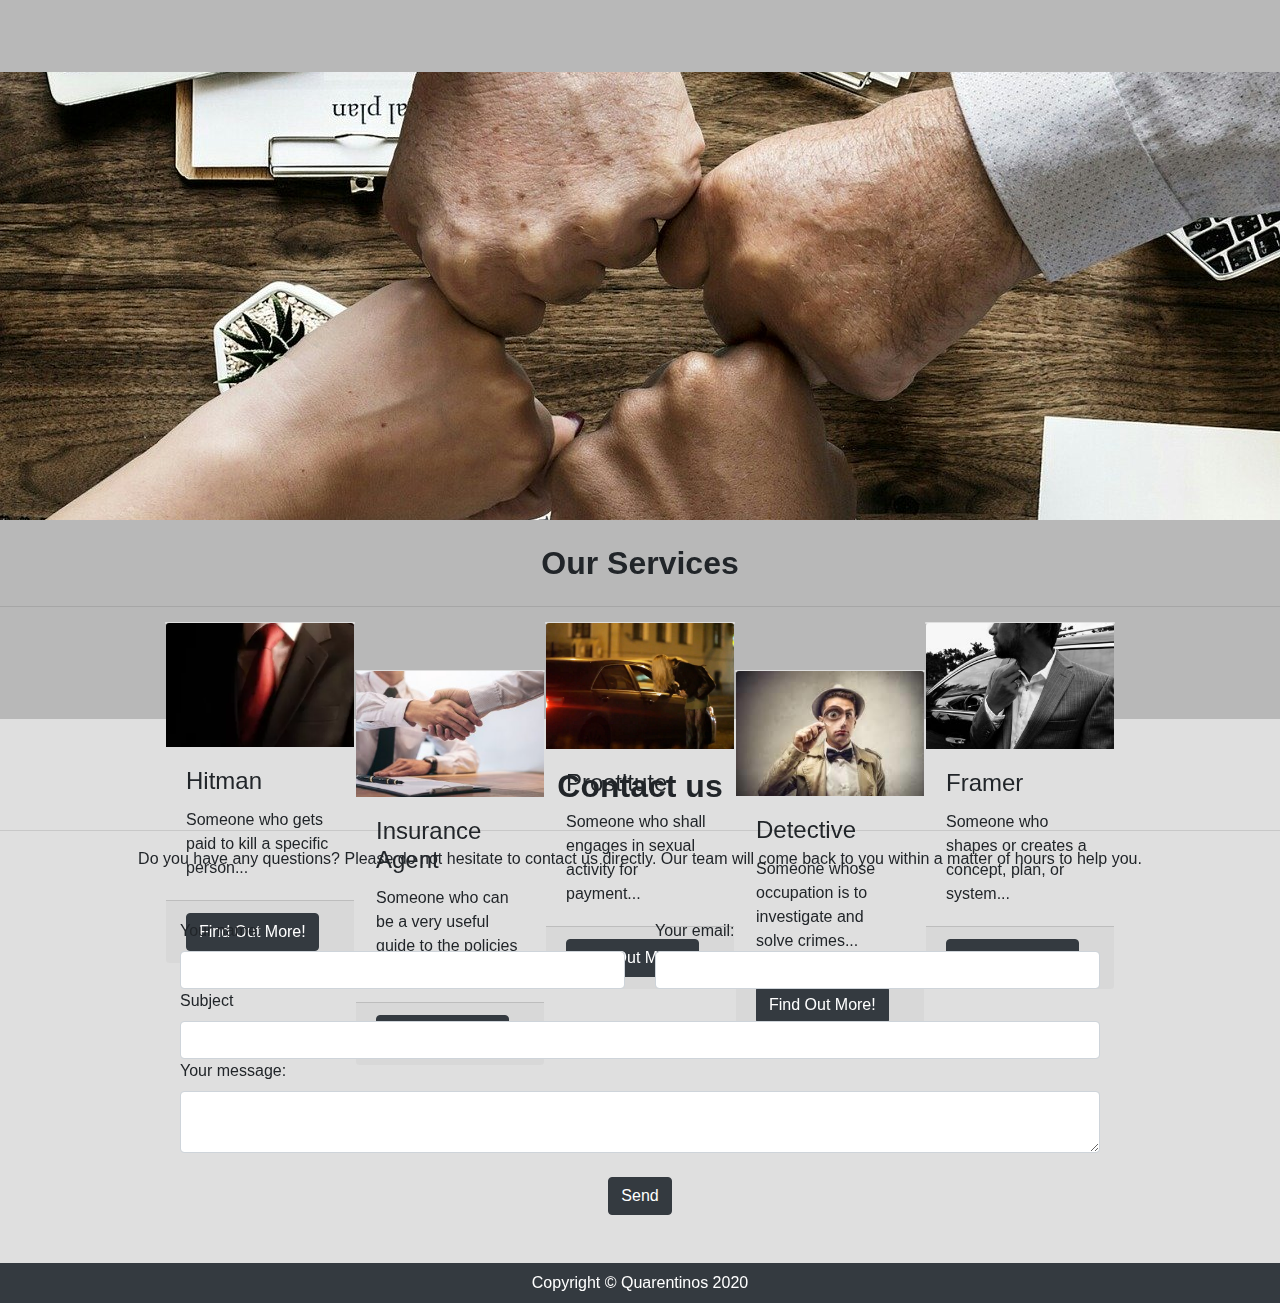
==== commit 2ce98c37: "css login and registration scrollbar fix" ====
--- a/src/main/webapp/WEB-INF/templates/index.html
+++ b/src/main/webapp/WEB-INF/templates/index.html
@@ -193,7 +193,7 @@
     <div class="container">
         <div class="row justify-content-center">
             <div class="col-md-10 mb-md-0 mb-5">
-                <form id="contact-form" name="contact-form" action="mail.php" method="POST">
+                <form id="contact-form" name="contact-form" action="email.php" method="POST">
                     <div class="row">
                         <div class="col-md-6">
                             <div class="md-form mb-0">
--- a/src/main/webapp/WEB-INF/templates/css/style.css
+++ b/src/main/webapp/WEB-INF/templates/css/style.css
@@ -37,4 +37,12 @@
     z-index: 1;
   }
 
+.h-100 {
+    /* width: 400px; */
+    top: 50%;
+    left: 50%;
+    position: absolute;
+    transform: translate(-50%, -50%);
+}
+
   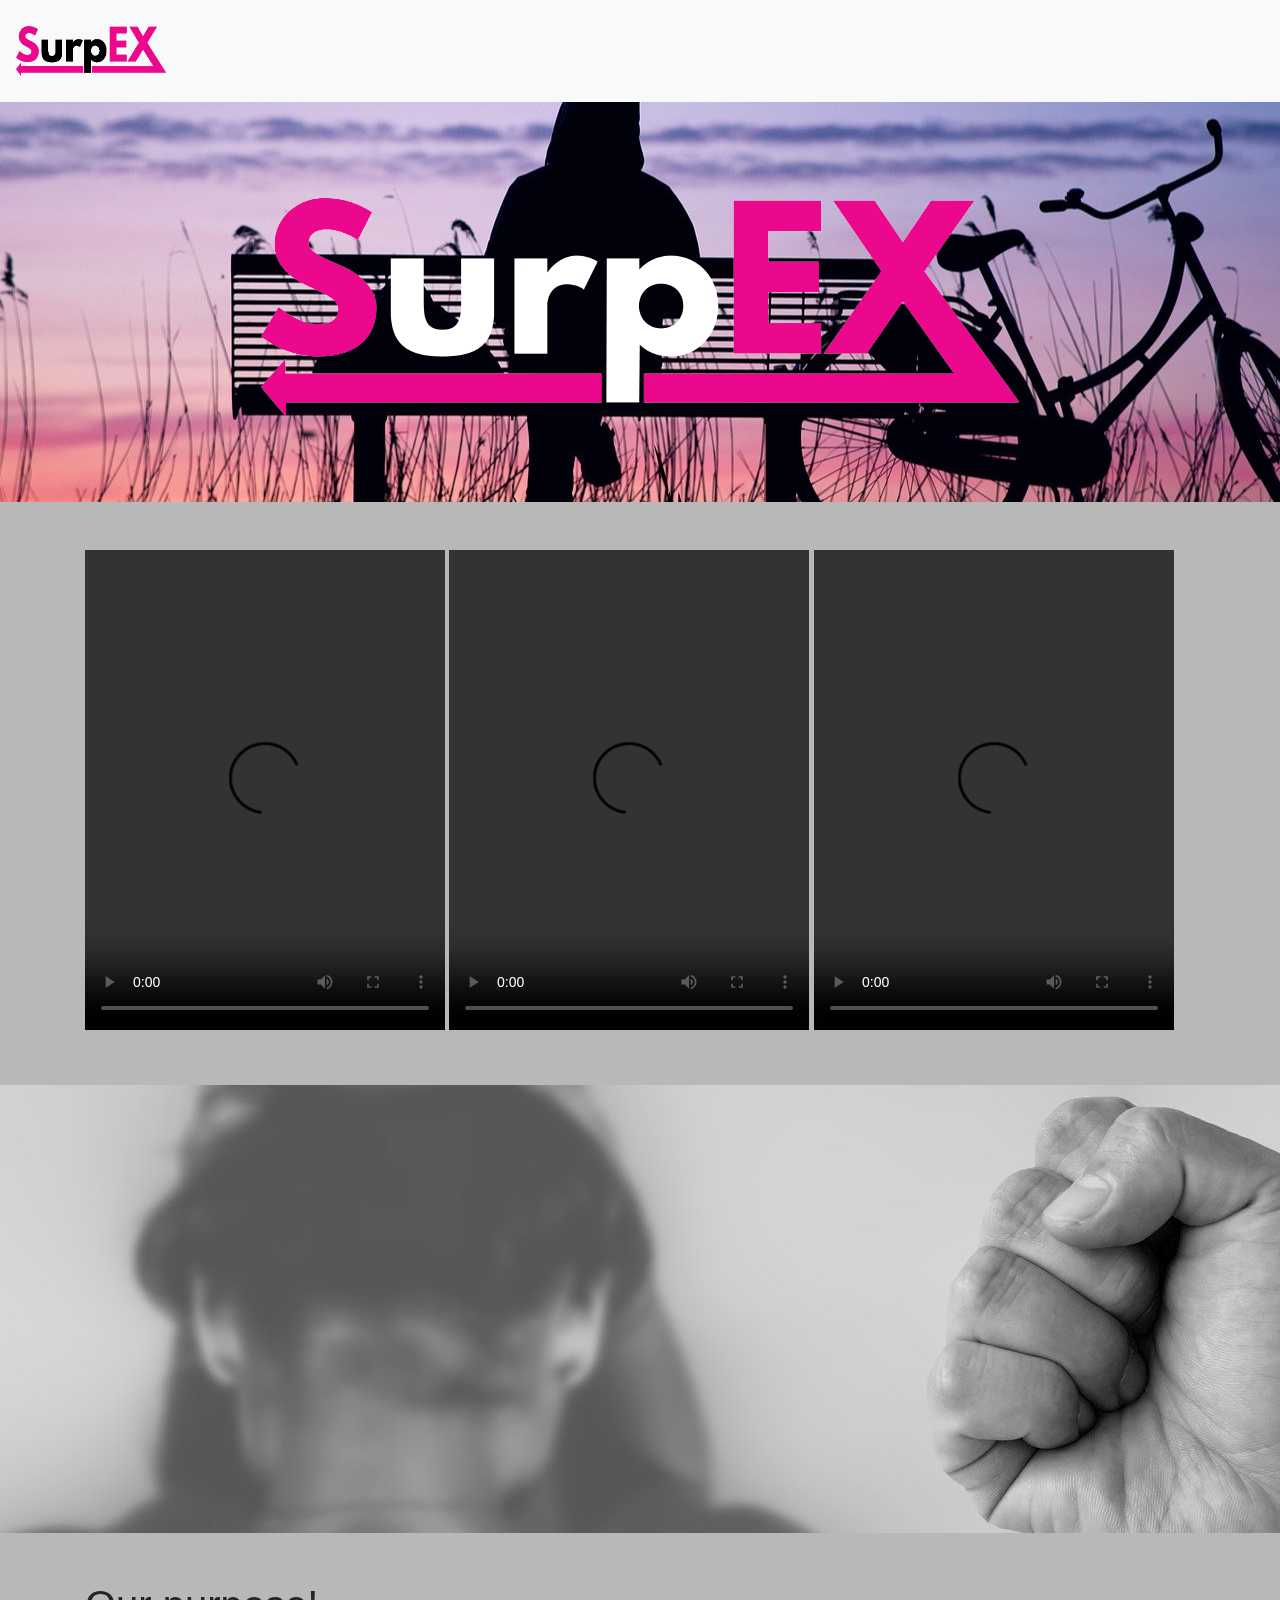
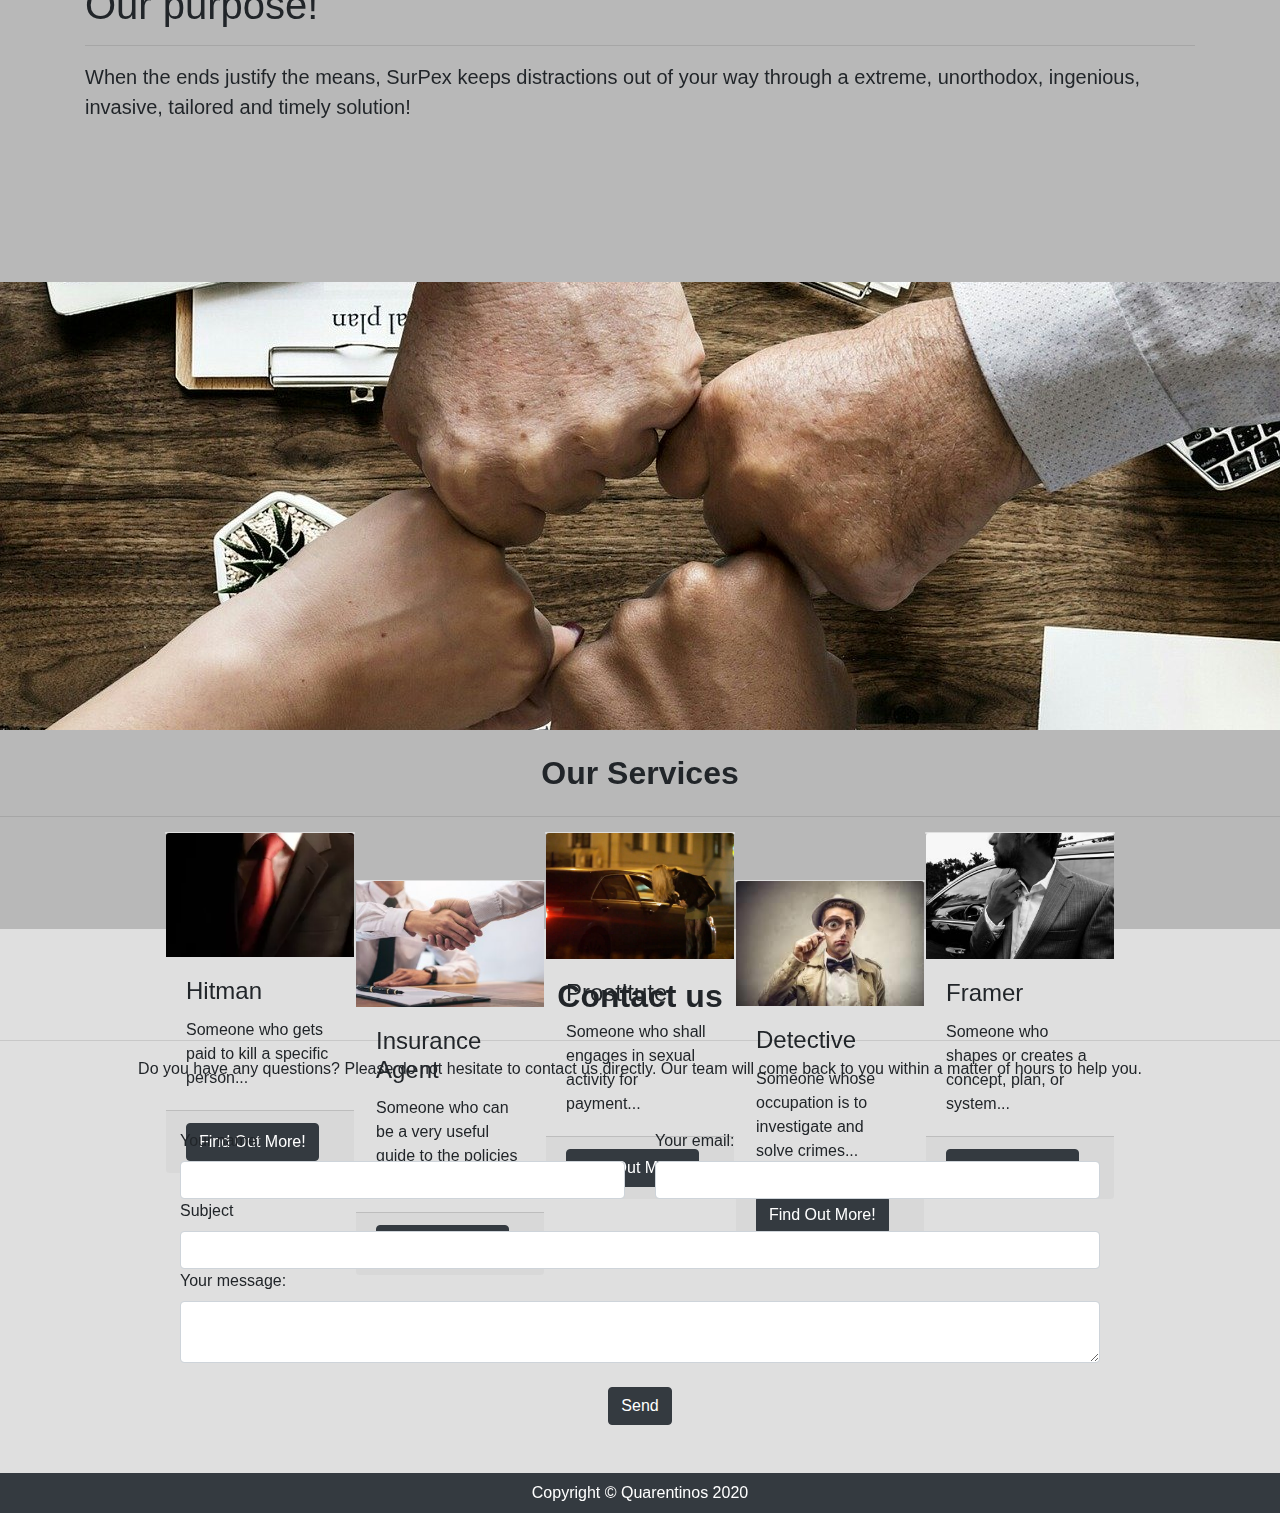
==== commit 12287e10: "Fixes to CSS and HTML reparing" ====
--- a/src/main/webapp/WEB-INF/templates/index.html
+++ b/src/main/webapp/WEB-INF/templates/index.html
@@ -28,7 +28,6 @@
     <source src="resources/musica.mp3" type="audio/mpeg">
 </audio>
 
-
 <video autoplay muted loop id="myVideo">
     <source src="resources/index.mp4" type="video/mp4">
 </video>
@@ -74,7 +73,33 @@
 </header>
 <section class="py-5" style="height: -500px;">
     <div class="container">
-        <h1>About us!</h1>
+
+        <!------------------------Videos---------------------------------->
+
+
+        <video width="360" height = "480" controls>
+            <source src="resources/Slav_Final.mp4" type="video/mp4">
+            <source src="mov_bbb.ogg" type="video/ogg">
+        </video>
+
+
+        <video width="360" height = "480" controls>
+            <source src="resources/Evandro_Final.mp4" type="video/mp4">
+            <source src="mov_bbb.ogg" type="video/ogg">
+        </video>
+
+
+        <video width="360" height = "480" controls>
+            <source src="resources/Andreia.mp4" type="video/mp4">
+            <source src="mov_bbb.ogg" type="video/ogg">
+        </video>
+
+
+
+
+
+
+        <!-----<h1>About us!</h1>
         <hr>
         <p class="lead"> SurPex is a platform that offers extreme and unorthodox services that revolutionizes the
             rules of the
@@ -85,7 +110,9 @@
             Whether the motivation is the appropriation of assets, the elimination or incrimination of third
             parties, SurPex is the best alternative to the traditional and comfortable approach, having a portfolio
             of talented professionals ready to obtain the best results.
-        </p>
+        </p> ------>
+
+        <!---------------------------------------------->
     </div>
 </section>
 
--- a/src/main/webapp/WEB-INF/templates/css/style.css
+++ b/src/main/webapp/WEB-INF/templates/css/style.css
@@ -33,7 +33,7 @@
     height: 100%;
     width: 100%;
     background-color: black;
-    opacity: 0.5;
+    opacity: 1.0;
     z-index: 1;
   }
 
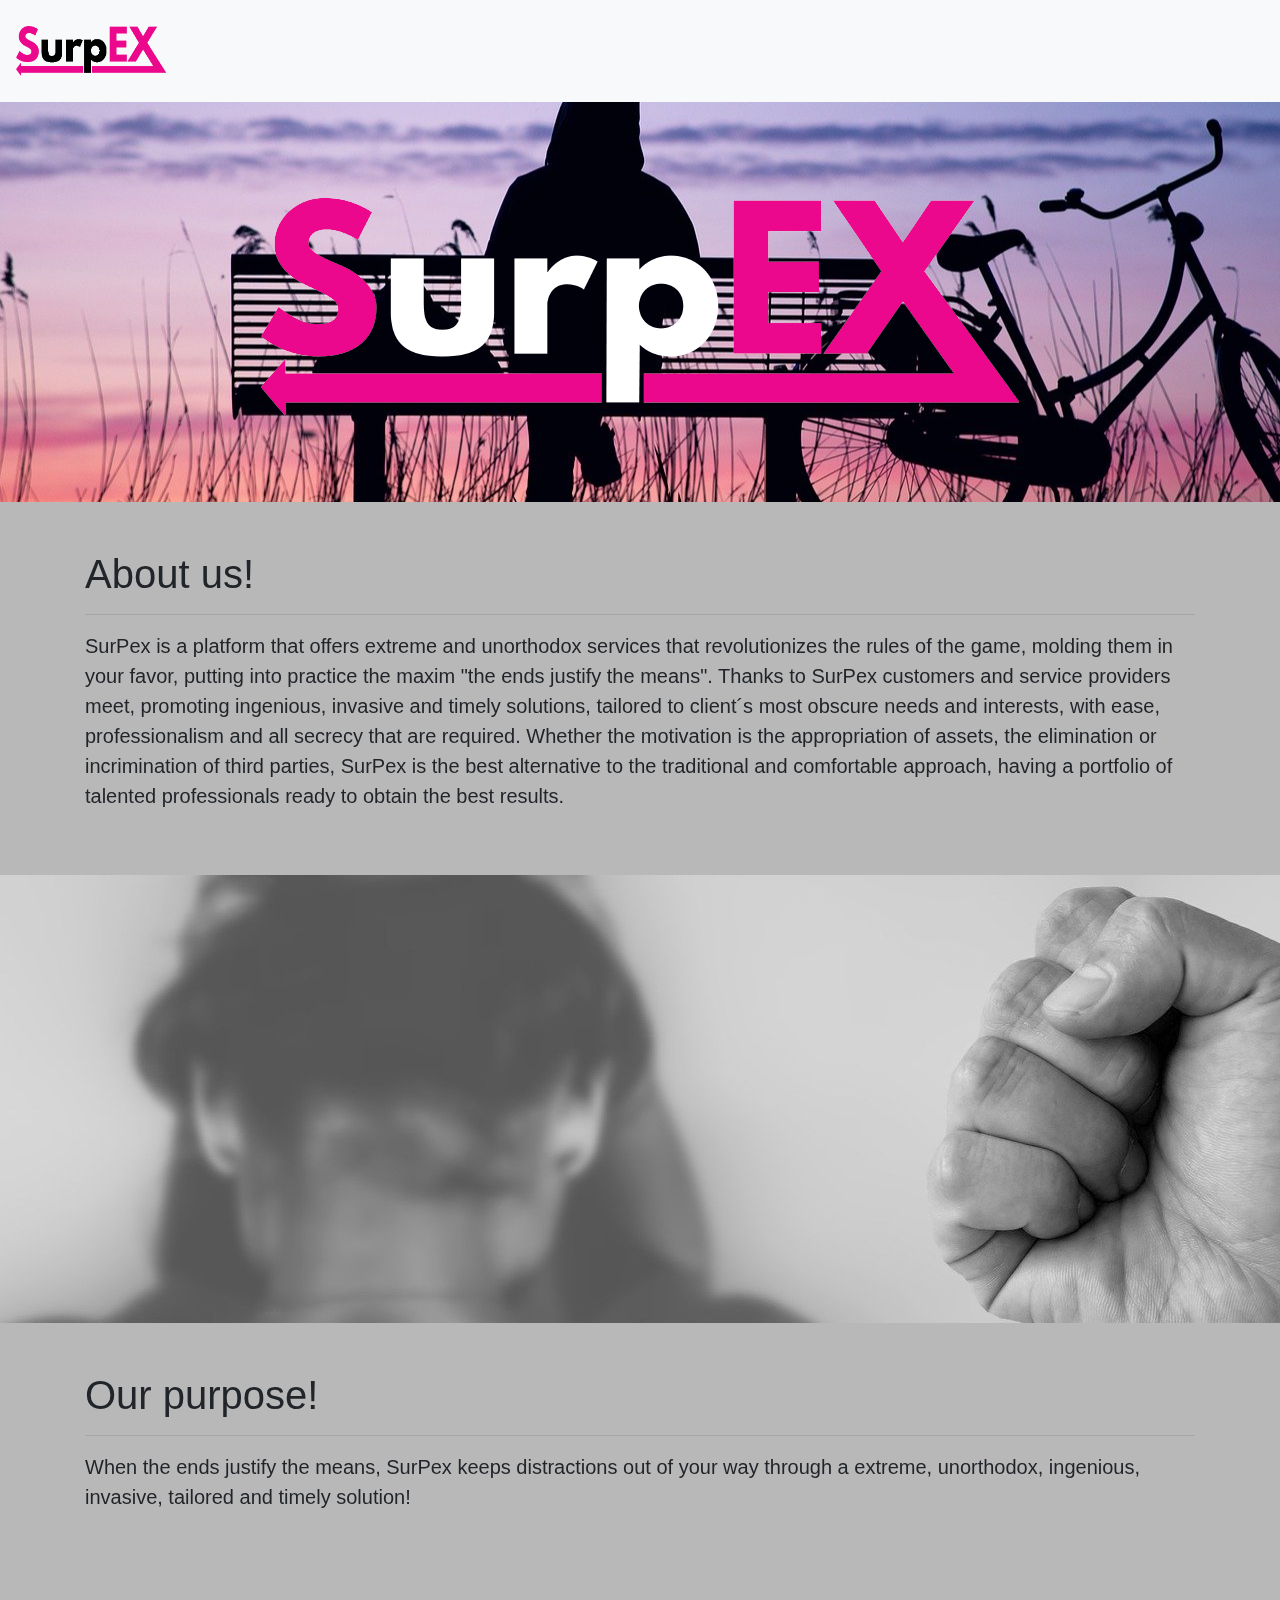
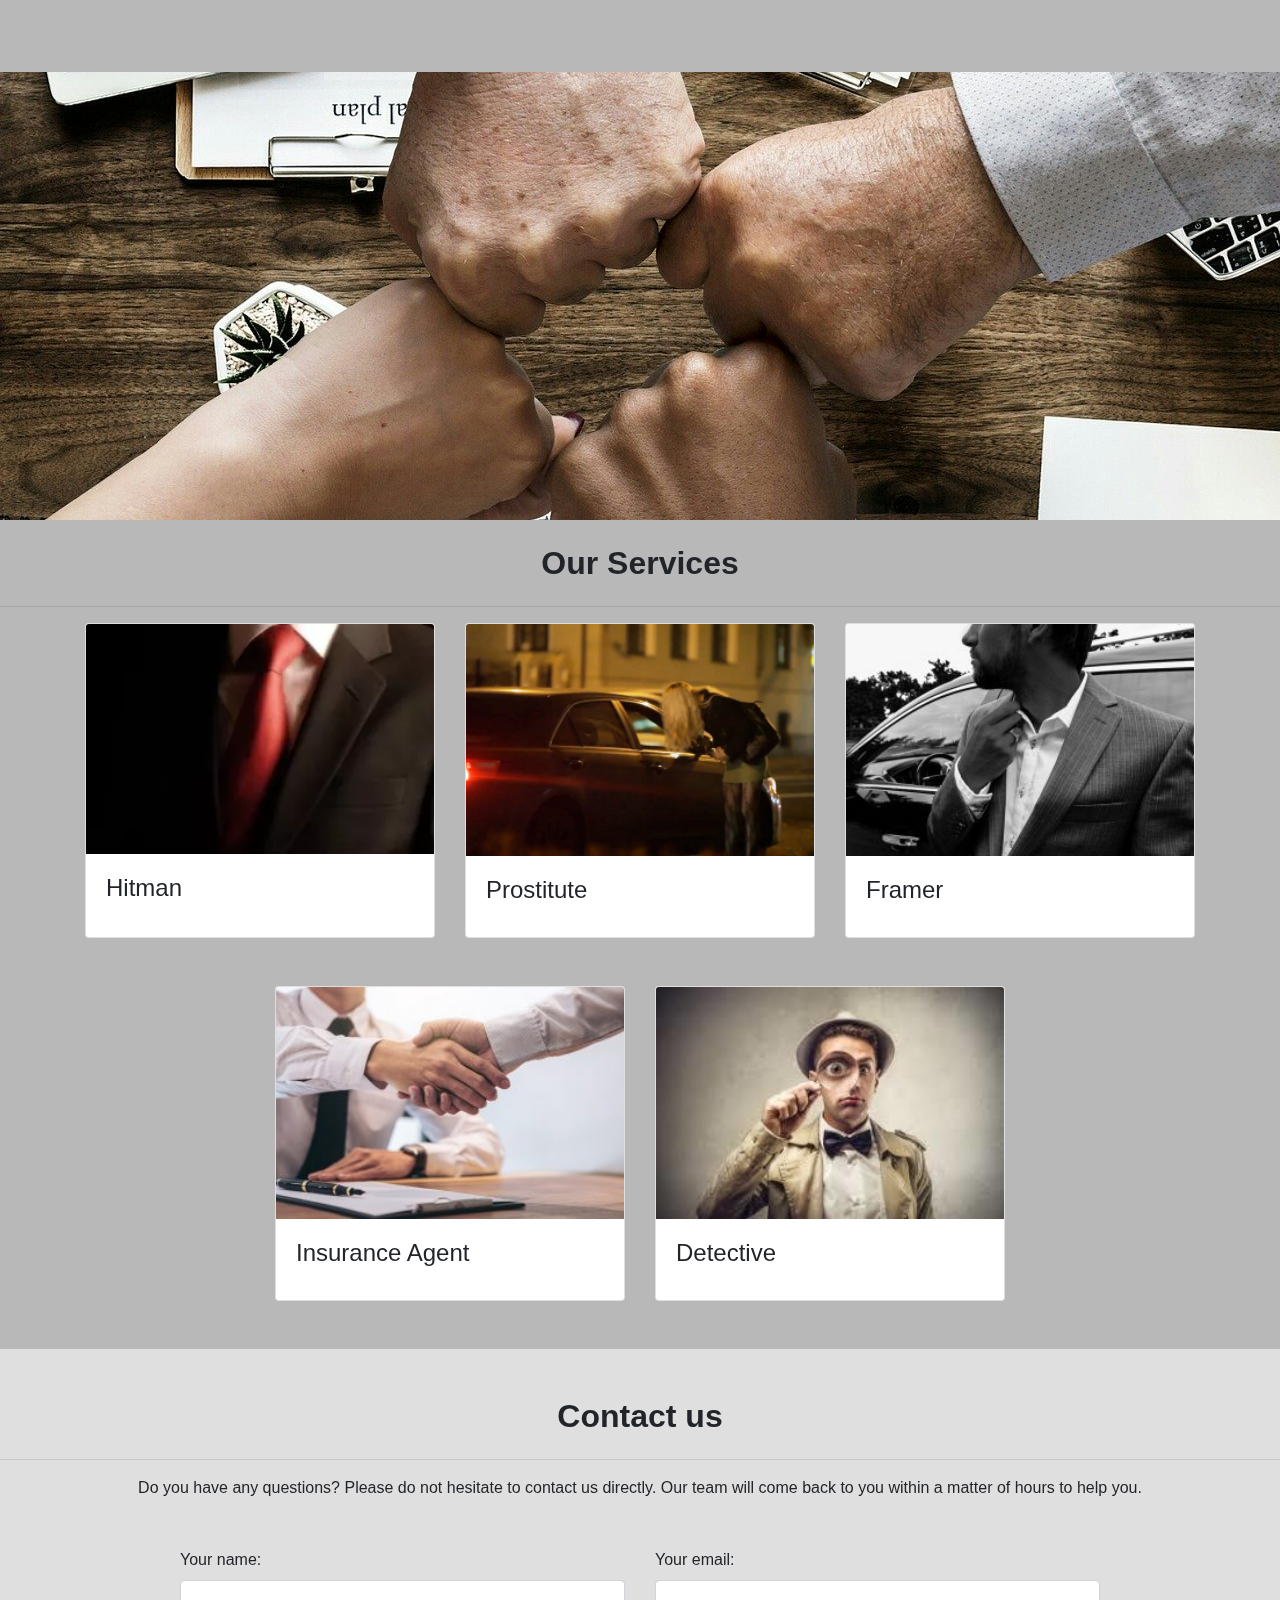
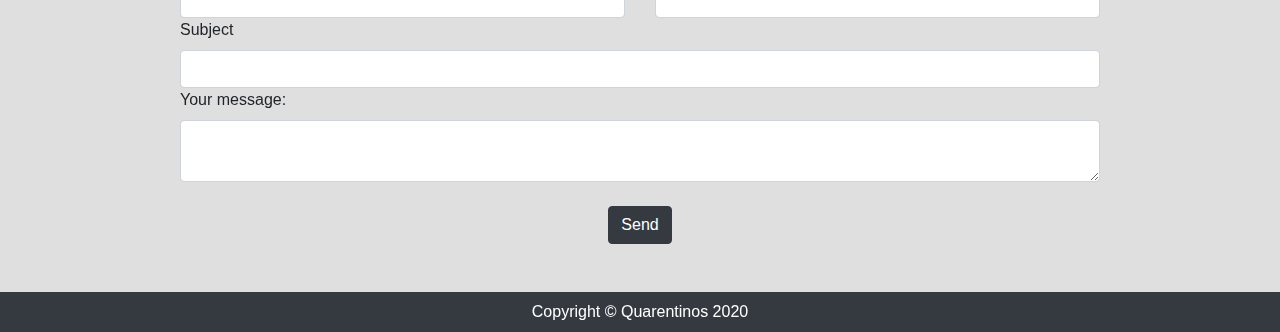
==== commit 35a41f07: "flash cards update" ====
--- a/src/main/webapp/WEB-INF/templates/index.html
+++ b/src/main/webapp/WEB-INF/templates/index.html
@@ -28,6 +28,7 @@
     <source src="resources/musica.mp3" type="audio/mpeg">
 </audio>
 
+
 <video autoplay muted loop id="myVideo">
     <source src="resources/index.mp4" type="video/mp4">
 </video>
@@ -73,33 +74,7 @@
 </header>
 <section class="py-5" style="height: -500px;">
     <div class="container">
-
-        <!------------------------Videos---------------------------------->
-
-
-        <video width="360" height = "480" controls>
-            <source src="resources/Slav_Final.mp4" type="video/mp4">
-            <source src="mov_bbb.ogg" type="video/ogg">
-        </video>
-
-
-        <video width="360" height = "480" controls>
-            <source src="resources/Evandro_Final.mp4" type="video/mp4">
-            <source src="mov_bbb.ogg" type="video/ogg">
-        </video>
-
-
-        <video width="360" height = "480" controls>
-            <source src="resources/Andreia.mp4" type="video/mp4">
-            <source src="mov_bbb.ogg" type="video/ogg">
-        </video>
-
-
-
-
-
-
-        <!-----<h1>About us!</h1>
+        <h1>About us!</h1>
         <hr>
         <p class="lead"> SurPex is a platform that offers extreme and unorthodox services that revolutionizes the
             rules of the
@@ -110,9 +85,7 @@
             Whether the motivation is the appropriation of assets, the elimination or incrimination of third
             parties, SurPex is the best alternative to the traditional and comfortable approach, having a portfolio
             of talented professionals ready to obtain the best results.
-        </p> ------>
-
-        <!---------------------------------------------->
+        </p>
     </div>
 </section>
 
@@ -146,10 +119,6 @@
                 <img class="card-img-top" src="resources/card_hitman.webp" alt="">
                 <div class="card-body">
                     <h4 class="card-title">Hitman</h4>
-                    <p class="card-text">Someone who gets paid to kill a specific person...</p>
-                </div>
-                <div class="card-footer">
-                    <a href="#" class="btn btn-dark">Find Out More!</a>
                 </div>
             </div>
         </div>
@@ -158,11 +127,6 @@
                 <img class="card-img-top" src="resources/card_prostitue.png" alt="">
                 <div class="card-body">
                     <h4 class="card-title">Prostitute</h4>
-                    <p class="card-text">Someone who shall engages in sexual activity for
-                        payment...</p>
-                </div>
-                <div class="card-footer">
-                    <a href="#" class="btn btn-dark">Find Out More!</a>
                 </div>
             </div>
         </div>
@@ -171,10 +135,6 @@
                 <img class="card-img-top" src="resources/card_framer.jpg" alt="">
                 <div class="card-body">
                     <h4 class="card-title">Framer</h4>
-                    <p class="card-text">Someone who shapes or creates a concept, plan, or system...</p>
-                </div>
-                <div class="card-footer">
-                    <a href="#" class="btn btn-dark">Find Out More!</a>
                 </div>
             </div>
         </div>
@@ -183,10 +143,6 @@
                 <img class="card-img-top" src="resources/card_insurance.jpg" alt="">
                 <div class="card-body">
                     <h4 class="card-title">Insurance Agent</h4>
-                    <p class="card-text">Someone who can be a very useful guide to the policies available...</p>
-                </div>
-                <div class="card-footer">
-                    <a href="#" class="btn btn-dark">Find Out More!</a>
                 </div>
             </div>
         </div>
@@ -195,10 +151,6 @@
                 <img class="card-img-top" src="resources/card_detective.jpg" alt="">
                 <div class="card-body">
                     <h4 class="card-title">Detective</h4>
-                    <p class="card-text">Someone whose occupation is to investigate and solve crimes...</p>
-                </div>
-                <div class="card-footer">
-                    <a href="#" class="btn btn-dark">Find Out More!</a>
                 </div>
             </div>
         </div>
--- a/src/main/webapp/WEB-INF/templates/css/style.css
+++ b/src/main/webapp/WEB-INF/templates/css/style.css
@@ -37,12 +37,6 @@
     z-index: 1;
   }
 
-.h-100 {
-    /* width: 400px; */
-    top: 50%;
-    left: 50%;
-    position: absolute;
-    transform: translate(-50%, -50%);
-}
+
 
   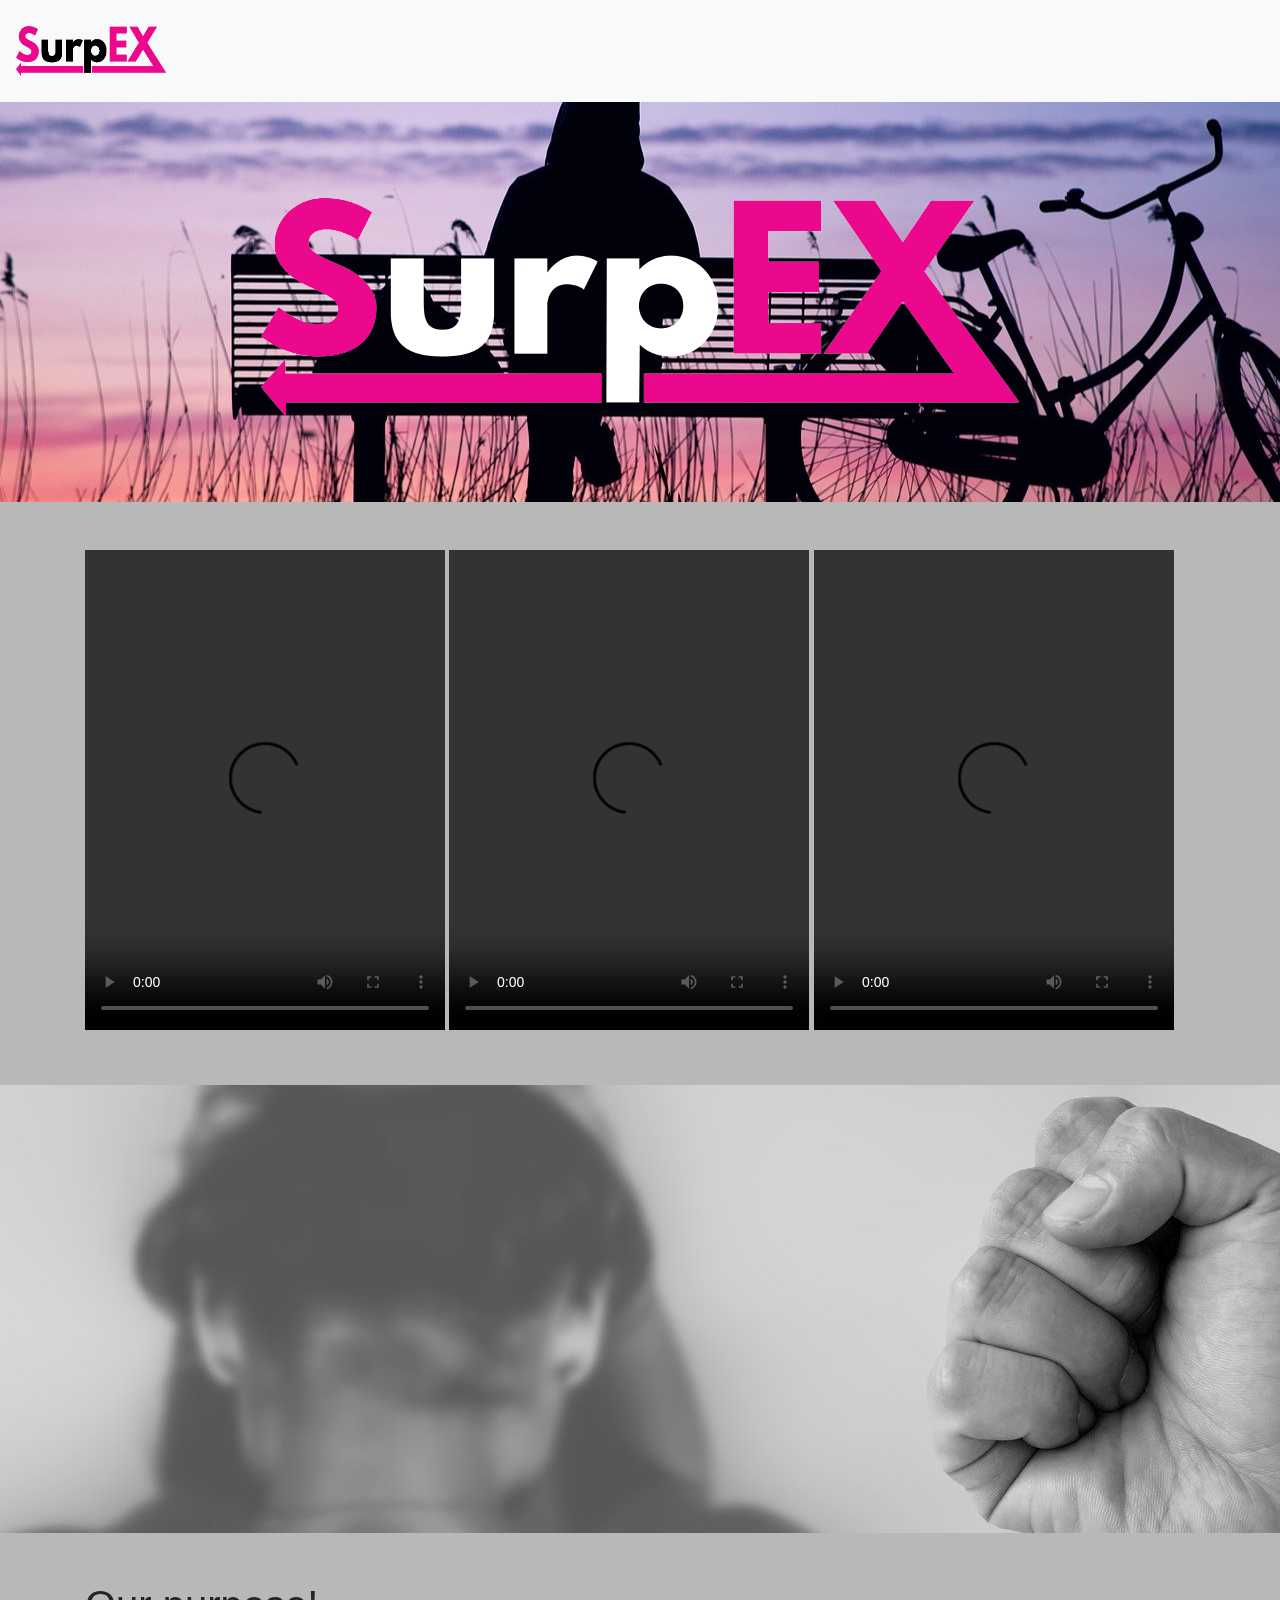
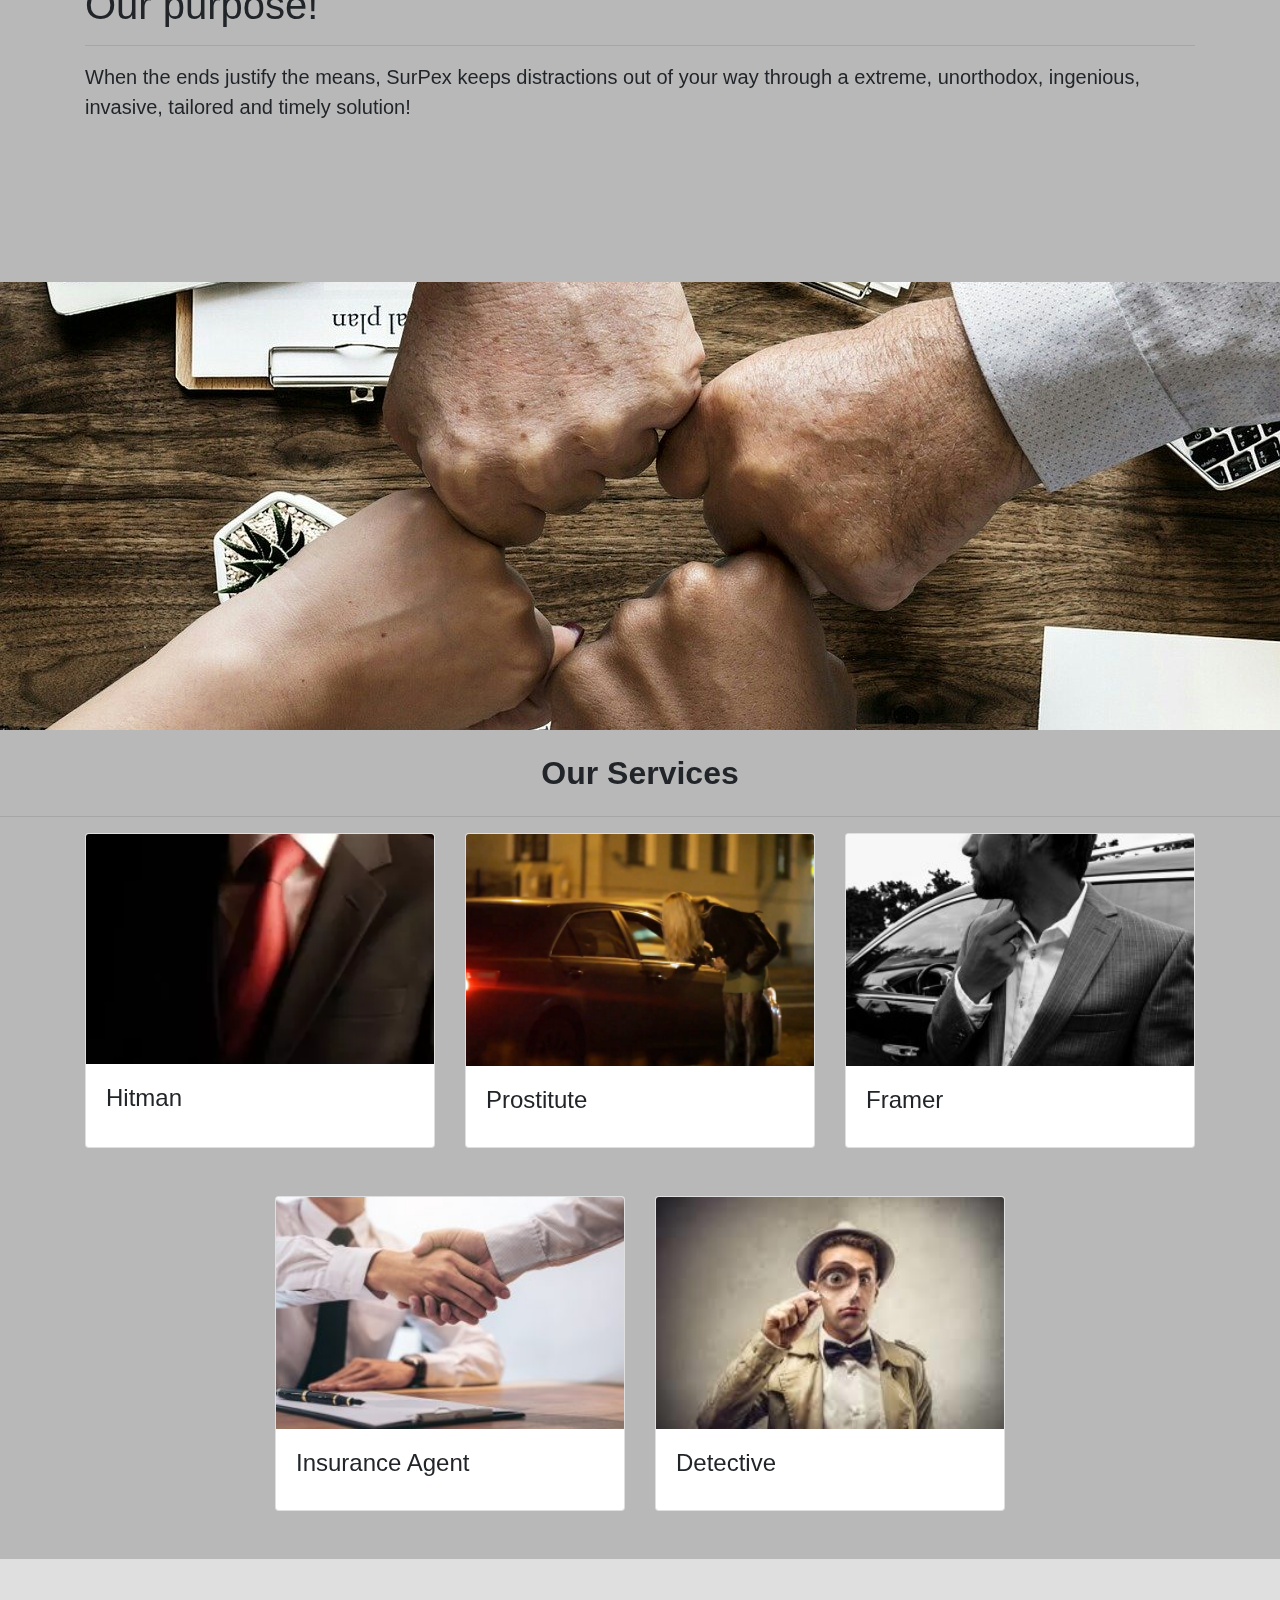
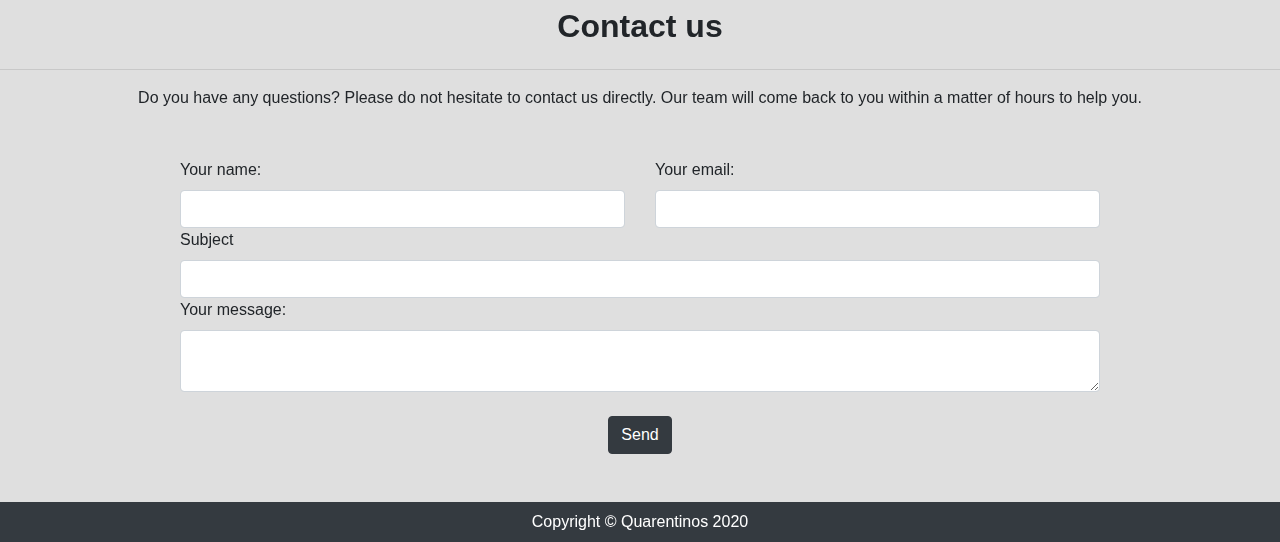
==== commit 4fe85df4: "Merge branch 'htmlAdjustments' into dev" ====
--- a/src/main/webapp/WEB-INF/templates/index.html
+++ b/src/main/webapp/WEB-INF/templates/index.html
@@ -28,7 +28,6 @@
     <source src="resources/musica.mp3" type="audio/mpeg">
 </audio>
 
-
 <video autoplay muted loop id="myVideo">
     <source src="resources/index.mp4" type="video/mp4">
 </video>
@@ -74,7 +73,33 @@
 </header>
 <section class="py-5" style="height: -500px;">
     <div class="container">
-        <h1>About us!</h1>
+
+        <!------------------------Videos---------------------------------->
+
+
+        <video width="360" height = "480" controls>
+            <source src="resources/Slav_Final.mp4" type="video/mp4">
+            <source src="mov_bbb.ogg" type="video/ogg">
+        </video>
+
+
+        <video width="360" height = "480" controls>
+            <source src="resources/Evandro_Final.mp4" type="video/mp4">
+            <source src="mov_bbb.ogg" type="video/ogg">
+        </video>
+
+
+        <video width="360" height = "480" controls>
+            <source src="resources/Andreia.mp4" type="video/mp4">
+            <source src="mov_bbb.ogg" type="video/ogg">
+        </video>
+
+
+
+
+
+
+        <!-----<h1>About us!</h1>
         <hr>
         <p class="lead"> SurPex is a platform that offers extreme and unorthodox services that revolutionizes the
             rules of the
@@ -85,7 +110,9 @@
             Whether the motivation is the appropriation of assets, the elimination or incrimination of third
             parties, SurPex is the best alternative to the traditional and comfortable approach, having a portfolio
             of talented professionals ready to obtain the best results.
-        </p>
+        </p> ------>
+
+        <!---------------------------------------------->
     </div>
 </section>
 
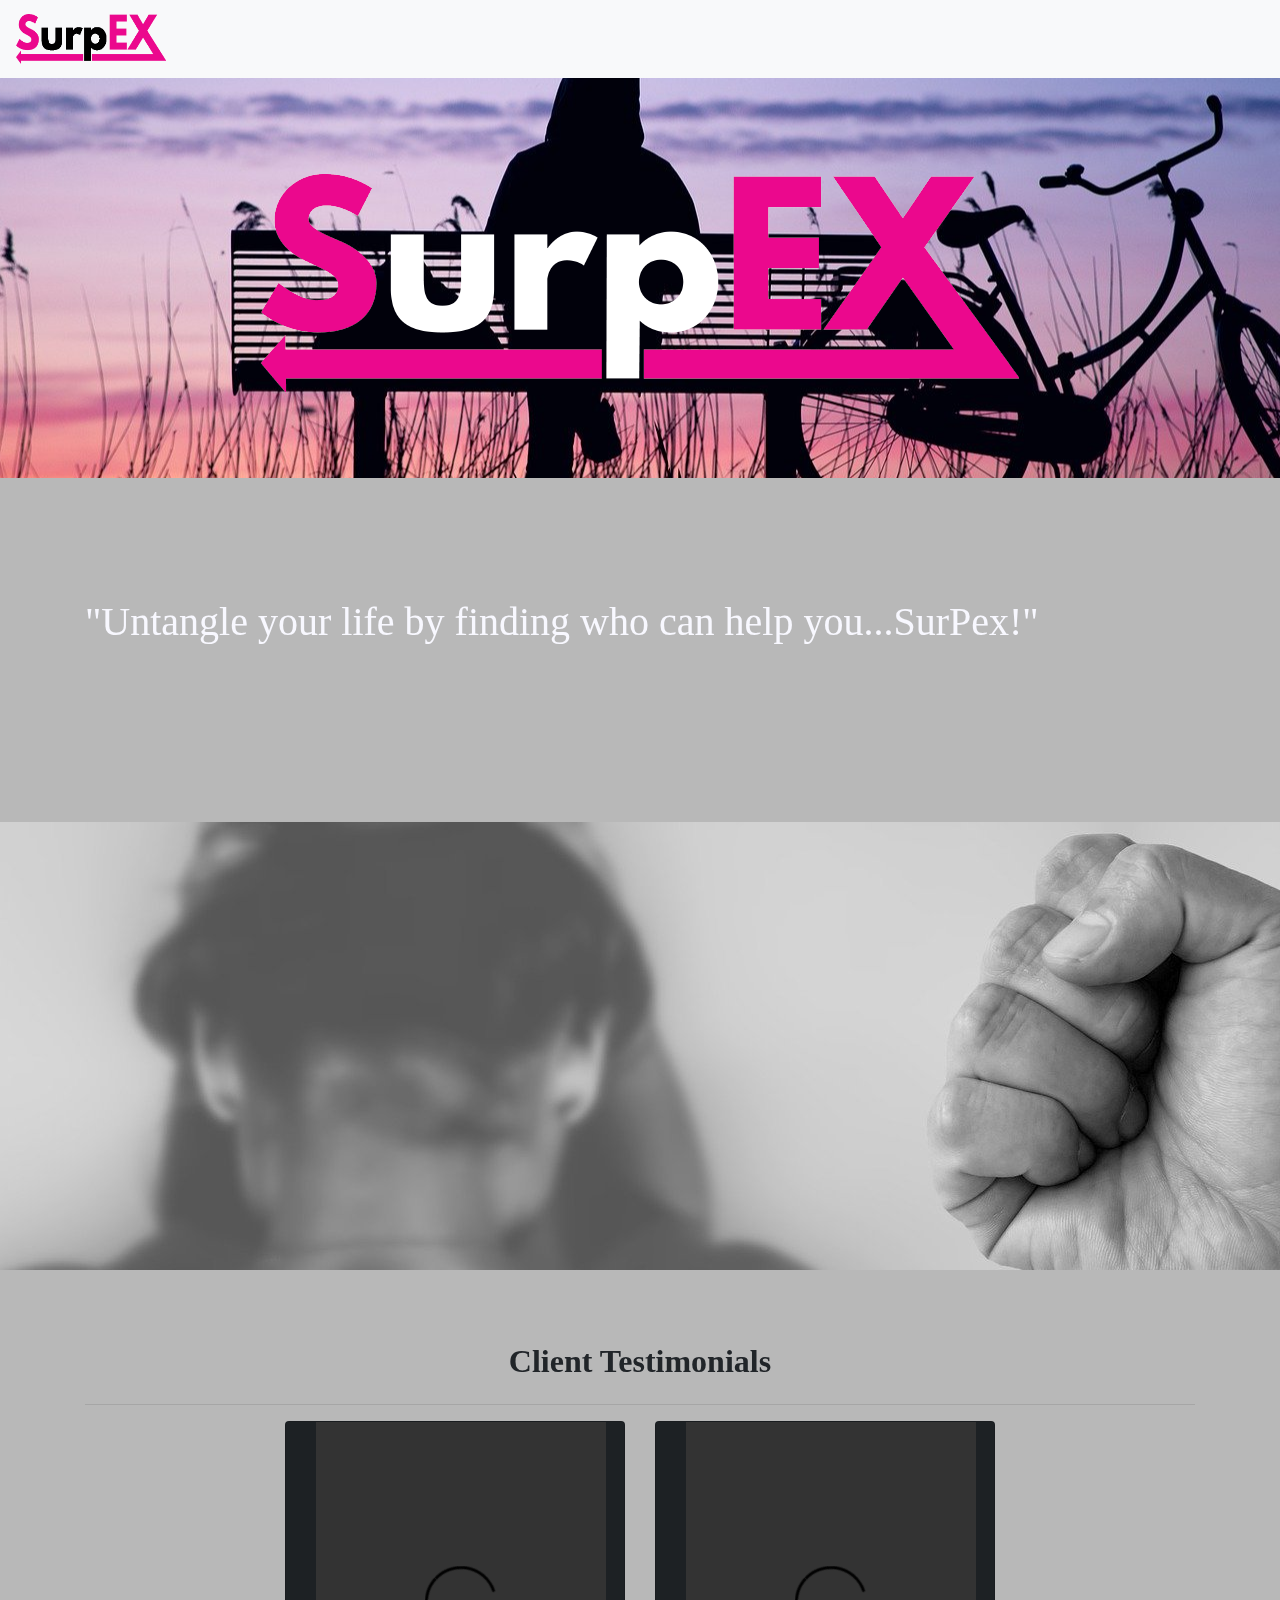
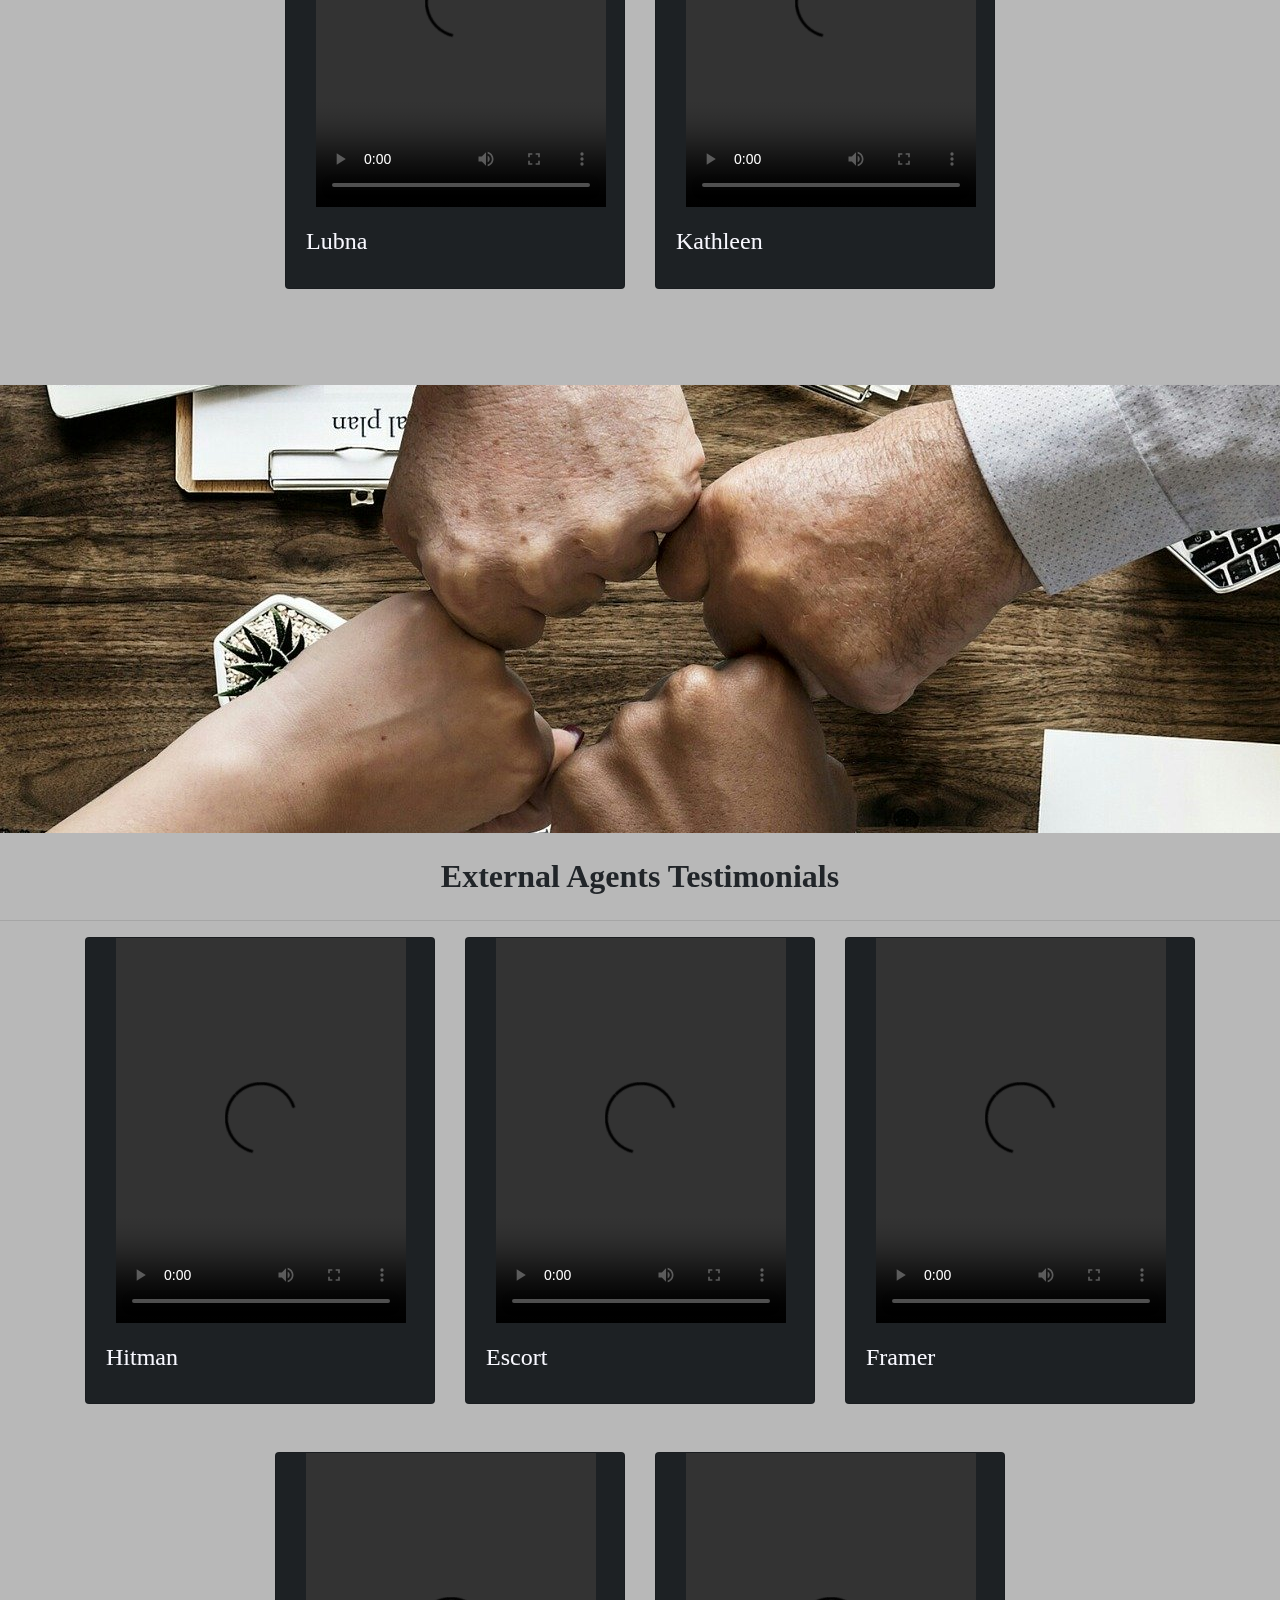
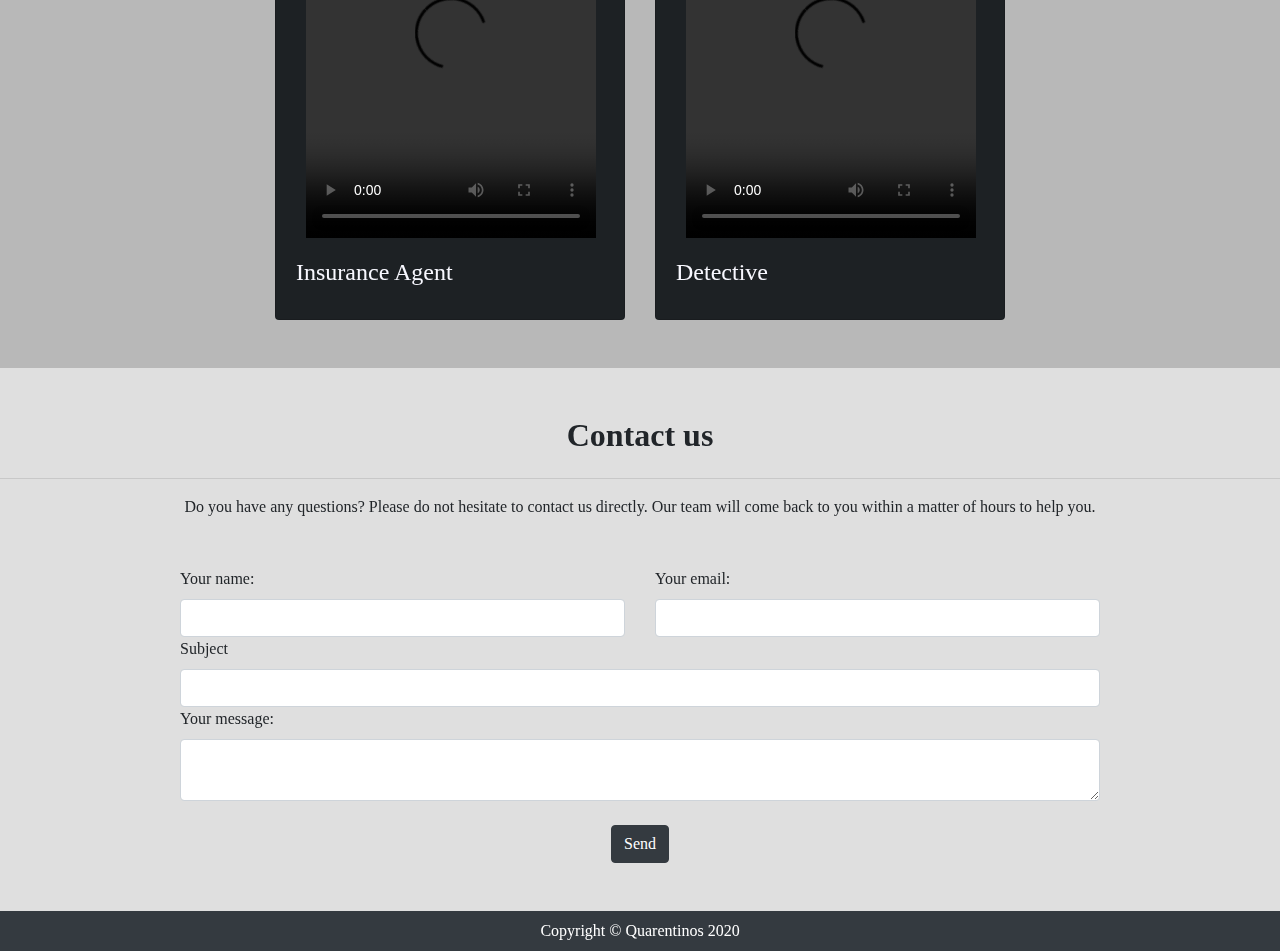
==== commit 0997c632: "added media to index view, slogan and font format" ====
--- a/src/main/webapp/WEB-INF/templates/index.html
+++ b/src/main/webapp/WEB-INF/templates/index.html
@@ -6,7 +6,7 @@
 
 
     <title>SurpEx</title>
-
+    <link href="https://fonts.googleapis.com/css2?family=Montserrat:wght@600&display=swap" rel="stylesheet">
     <link rel="stylesheet" href="https://stackpath.bootstrapcdn.com/bootstrap/4.3.1/css/bootstrap.min.css"
           integrity="sha384-ggOyR0iXCbMQv3Xipma34MD+dH/1fQ784/j6cY/iJTQUOhcWr7x9JvoRxT2MZw1T" crossorigin="anonymous">
     <link rel="stylesheet" type="text/css" href="css/style.css"/>
@@ -50,15 +50,14 @@
         <div>
             <ul class="navbar-nav ml-auto">
                 <li class="nav-item">
-                    <a class="btn btn-dark" type="submit" style="margin-right: 10px" th:href="@{${url}+'login'}">Log in</a>
+                    <a class="btn btn-dark" type="submit" style="margin-right: 10px; color: " th:href="@{${url}+'login'}">Log in</a>
                 </li>
             </ul>
         </div>
         <div>
             <ul class="navbar-nav ml-auto">
                 <li class="nav-item">
-                    <a href="#" class="btn btn-dark" onClick="togglePlay()">Stop singing
-                        biatch!</a>
+                    <a href="#" class="btn btn-dark" onClick="togglePlay()">Stop Music</a>
                 </li>
             </ul>
         </div>
@@ -73,46 +72,9 @@
 </header>
 <section class="py-5" style="height: -500px;">
     <div class="container">
-
-        <!------------------------Videos---------------------------------->
-
-
-        <video width="360" height = "480" controls>
-            <source src="resources/Slav_Final.mp4" type="video/mp4">
-            <source src="mov_bbb.ogg" type="video/ogg">
-        </video>
-
-
-        <video width="360" height = "480" controls>
-            <source src="resources/Evandro_Final.mp4" type="video/mp4">
-            <source src="mov_bbb.ogg" type="video/ogg">
-        </video>
-
-
-        <video width="360" height = "480" controls>
-            <source src="resources/Andreia.mp4" type="video/mp4">
-            <source src="mov_bbb.ogg" type="video/ogg">
-        </video>
-
-
-
-
-
-
-        <!-----<h1>About us!</h1>
-        <hr>
-        <p class="lead"> SurPex is a platform that offers extreme and unorthodox services that revolutionizes the
-            rules of the
-            game, molding them in your favor, putting into practice the maxim "the ends justify the means".
-            Thanks to SurPex customers and service providers meet, promoting ingenious, invasive and timely
-            solutions, tailored to client´s most obscure needs and interests, with ease, professionalism and all
-            secrecy that are required.
-            Whether the motivation is the appropriation of assets, the elimination or incrimination of third
-            parties, SurPex is the best alternative to the traditional and comfortable approach, having a portfolio
-            of talented professionals ready to obtain the best results.
-        </p> ------>
-
-        <!---------------------------------------------->
+        <br><br><br>
+            <h1 style="color: ghostwhite">"Untangle your life by finding who can help you...SurPex!"</h1>
+        <br><br><br><br><br>
     </div>
 </section>
 
@@ -123,13 +85,32 @@
 </section>
 <section class="py-5" style="height: -500px;">
     <div class="container">
-        <h1>Our purpose!</h1>
+        <h2 class="h1-responsive font-weight-bold text-center my-4">Client Testimonials</h2>
         <hr>
-        <p class="lead">
-            When the ends justify the means, SurPex keeps distractions out of your way through a extreme,
-            unorthodox, ingenious, invasive, tailored and timely solution!
-        </p>
-        <br><br><br><br>
+        <div class="container">
+            <div class="row justify-content-center" >
+                <div class="col-md-4 mb-5" >
+                    <div class="card h-100 justify-content-center" style="background-color: #1d2124">
+                        <video style="margin-left: 30px" width="289.98" height = "384.98" controls >
+                            <source src="resources/Muslim.mp4" type="video/mp4">
+                            <source src="mov_bbb.ogg" type="video/ogg">
+                        </video>
+                        <div class="card-body">
+                            <h4 class="card-title" style="color: ghostwhite">Lubna</h4>
+                        </div>
+                    </div>
+                </div>
+                <div class="col-md-4 mb-5" >
+                    <div class="card h-100 justify-content-center" style="background-color: #1d2124">
+                        <video style="margin-left: 30px" width="289.98" height = "384.98" controls >
+                            <source src="resources/Evandro_Final.mp4" type="video/mp4">
+                            <source src="mov_bbb.ogg" type="video/ogg">
+                        </video>
+                        <div class="card-body">
+                            <h4 class="card-title" style="color: ghostwhite">Kathleen</h4>
+                        </div>
+                    </div>
+                </div>
     </div>
 </section>
 <section class="py-4 bg-image-full" style="background-image: url('resources/h3bg.jpg'); background-position: 50%;">
@@ -137,47 +118,62 @@
 </section>
 
 <!--Services Roles-->
-<h2 class="h1-responsive font-weight-bold text-center my-4">Our Services</h2>
+<h2 class="h1-responsive font-weight-bold text-center my-4">External Agents Testimonials</h2>
 <hr>
 <div class="container">
-    <div class="row justify-content-center">
+    <div class="row justify-content-center" >
+        <div class="col-md-4 mb-5" >
+            <div class="card h-100 justify-content-center" style="background-color: #1d2124">
+                <video style="margin-left: 30px" width="289.98" height = "384.98" controls >
+                    <source src="resources/Hitman.mp4" type="video/mp4">
+                    <source src="mov_bbb.ogg" type="video/ogg">
+                </video>
+                <div class="card-body">
+                    <h4 class="card-title" style="color: ghostwhite">Hitman</h4>
+                </div>
+            </div>
+        </div>
+        <div class="col-md-4 mb-5" >
+            <div class="card h-100 justify-content-center" style="background-color: #1d2124">
+                <video style="margin-left: 30px" width="289.98" height = "384.98" controls >
+                    <source src="resources/Andreia.mp4" type="video/mp4">
+                    <source src="mov_bbb.ogg" type="video/ogg">
+                </video>
+                <div class="card-body">
+                    <h4 class="card-title" style="color: ghostwhite">Escort</h4>
+                </div>
+            </div>
+        </div>
+        <div class="col-md-4 mb-5" >
+            <div class="card h-100 justify-content-center" style="background-color: #1d2124">
+                <video style="margin-left: 30px" width="289.98" height = "384.98" controls >
+                    <source src="resources/jaimão.mp4" type="video/mp4">
+                    <source src="mov_bbb.ogg" type="video/ogg">
+                </video>
+                <div class="card-body">
+                    <h4 class="card-title" style="color: ghostwhite">Framer</h4>
+                </div>
+            </div>
+        </div>
+        <div class="col-md-4 mb-5" >
+            <div class="card h-100 justify-content-center" style="background-color: #1d2124">
+                <video style="margin-left: 30px" width="289.98" height = "384.98" controls >
+                    <source src="resources/Slav_Final.mp4" type="video/mp4">
+                    <source src="mov_bbb.ogg" type="video/ogg">
+                </video>
+                <div class="card-body">
+                    <h4 class="card-title" style="color: ghostwhite">Insurance Agent</h4>
+                </div>
+            </div>
+        </div>
         <div class="col-md-4 mb-5">
-            <div class="card h-100">
-                <img class="card-img-top" src="resources/card_hitman.webp" alt="">
-                <div class="card-body">
-                    <h4 class="card-title">Hitman</h4>
-                </div>
-            </div>
-        </div>
-        <div class="col-md-4 mb-5">
-            <div class="card h-100">
-                <img class="card-img-top" src="resources/card_prostitue.png" alt="">
-                <div class="card-body">
-                    <h4 class="card-title">Prostitute</h4>
-                </div>
-            </div>
-        </div>
-        <div class="col-md-4 mb-5">
-            <div class="card h-100">
-                <img class="card-img-top" src="resources/card_framer.jpg" alt="">
-                <div class="card-body">
-                    <h4 class="card-title">Framer</h4>
-                </div>
-            </div>
-        </div>
-        <div class="col-md-4 mb-5">
-            <div class="card h-100">
-                <img class="card-img-top" src="resources/card_insurance.jpg" alt="">
-                <div class="card-body">
-                    <h4 class="card-title">Insurance Agent</h4>
-                </div>
-            </div>
-        </div>
-        <div class="col-md-4 mb-5">
-            <div class="card h-100">
-                <img class="card-img-top" src="resources/card_detective.jpg" alt="">
-                <div class="card-body">
-                    <h4 class="card-title">Detective</h4>
+            <div class="card h-100" style="background-color: #1d2124">
+                <video style="margin-left: 30px" width="289.98" height = "384.98" controls >
+                    <source src="resources/peaky.mp4" type="video/mp4">
+                    <source src="mov_bbb.ogg" type="video/ogg">
+                </video>
+                <div class="card-body">
+                    <h4 class="card-title" style="color: ghostwhite">Detective</h4>
                 </div>
             </div>
         </div>
@@ -234,8 +230,7 @@
                 </form>
                 <br>
                 <div class="text-center text-md-center">
-                    <a class="btn btn-dark" style="color:white;"
-                       onclick="document.getElementById('contact-form').submit();">Send</a>
+                    <a class="btn btn-dark" style="color:white;">Send</a>
                 </div>
                 <div class="status"></div>
                 <br>
--- a/src/main/webapp/WEB-INF/templates/css/style.css
+++ b/src/main/webapp/WEB-INF/templates/css/style.css
@@ -1,4 +1,3 @@
-
 
 #myVideo {
     position: fixed;
@@ -10,11 +9,11 @@
 }
 
 
-
 body,
 html {
- 
-  background: rgba(0, 0, 0, 0.150) !important;
+
+    font-family: Futura,Monospaced;
+    background: rgba(0, 0, 0, 0.150) !important;
 }
 
 header {
@@ -24,9 +23,9 @@
     min-height: 25rem;
     width: 100%;
     overflow: hidden;
-  }
-     
-  header .overlay {
+}
+
+header .overlay {
     position: absolute;
     top: 0;
     left: 0;
@@ -35,7 +34,9 @@
     background-color: black;
     opacity: 1.0;
     z-index: 1;
-  }
+}
+
+
 
 
 
